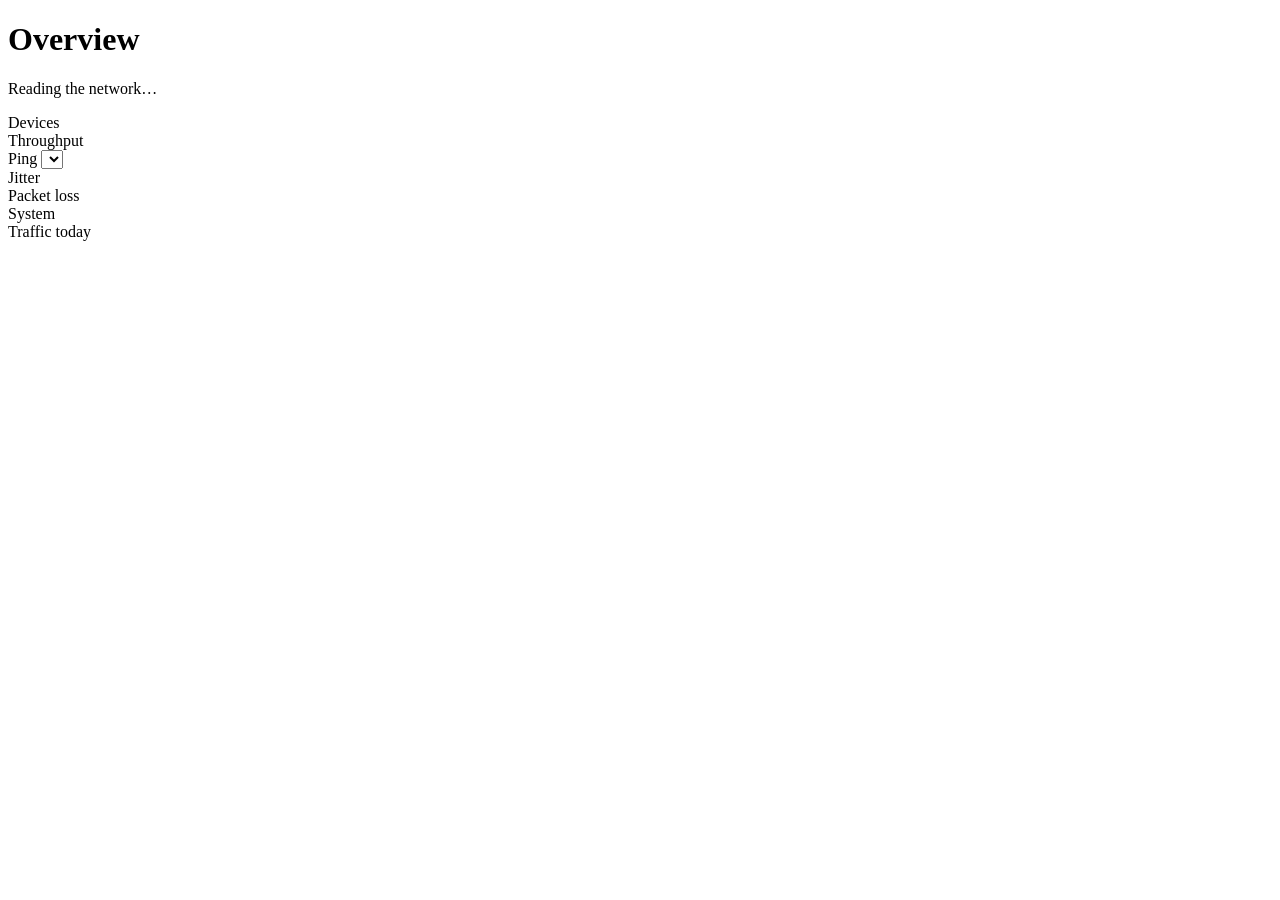
==== www/dashboard/index.html @ 52e9d2d8 "Level the two columns on the card, and drop the heading that was paying for it The "Path" heading ex" ====
<!doctype html>
<html lang="en">
<head>
<meta charset="utf-8">
<meta name="viewport" content="width=device-width, initial-scale=1, viewport-fit=cover">
<meta name="color-scheme" content="dark light">
<title>Overview — Beryl 7</title>
<script>(function(){var t=null;try{t=localStorage.getItem('beryl-theme')}catch(e){}if(t!=='light'&&t!=='dark')t=(window.matchMedia&&matchMedia('(prefers-color-scheme: dark)').matches)?'dark':'light';document.documentElement.setAttribute('data-theme',t)})();</script>
<!-- The GL.iNet mark, on the console's own maroon. SVG for the tab,
     the PNG for Safari and for a home-screen shortcut. -->
<link rel="icon" type="image/svg+xml" href="/favicon.svg">
<link rel="alternate icon" type="image/png" href="/apple-touch-icon.png">
<link rel="apple-touch-icon" href="/apple-touch-icon.png">
<link rel="stylesheet" href="/app.css?v=08410dce">
</head>
<body>
<div class="shell">
  <aside class="spine"></aside>
  <main class="main">
    <div class="topline"></div>

    <header class="head">
      <div>
        <h1 class="head__t">Overview</h1>
        <p class="head__s" id="subtitle">Reading the network…</p>
      </div>
    </header>

    <!-- Device-wide alarms only. Anything scoped to a single panel belongs in
         that panel; this is for conditions that make the rest of the page
         beside the point, which today means "there is no firewall". -->
    <div id="alerts"></div>
    <div id="jobs"></div>

    <!-- THE PATH LEADS ON A PHONE, DEVICES LEAD ON A DESKTOP, and this order
         is what produces both. On a phone the page is one column, so source
         order is reading order and the drawing comes first. On a wide screen
         the dealer pins this block to the RIGHT column (see layoutColumns) and
         Devices, the next block, therefore opens the left one — so the two
         columns start level and the answer to "who is connected" is still the
         first thing under the masthead on the side you read first.
         It carries a heading of its own for that levelling: a column that
         starts with a bare card sits a heading's height higher than the column
         beside it, which is exactly the misalignment this fixes. -->
    <div class="face--open" id="topoBlock">
      <div style="overflow-x:auto;scrollbar-width:none">
        <!-- No top padding: this block is levelled against the first card in
             the other column, and the thing being levelled has to be the tile
             you can see, not an invisible box eight pixels above it. -->
        <div id="topo" style="padding:0 0 var(--s3)"></div>
      </div>
    </div>

    <div class="sect">
      <span class="sect__t">Devices</span>
      <span class="sect__m" id="cliCount"></span>
    </div>
    <div class="face">
      <section class="panel">
        <div class="panel__b panel__b--flush" id="clients">
          <div class="panel__b"><div class="sk" style="width:70%"></div>
            <div class="sk" style="width:52%;margin-top:var(--s3)"></div>
            <div class="sk" style="width:61%;margin-top:var(--s3)"></div></div>
        </div>
      </section>
    </div>

    <!-- Diagnostics: quieter, contained, lower on the page.

         Throughput and System were side by side in a 2:1 grid. They are now one
         under the other, at full width, because the order down this page is the
         order the questions get asked: what is here, how fast is it moving, is
         the box itself healthy, who spent the connection today. A two-column
         row made System a footnote to Throughput when it answers a different
         question entirely — and on a phone the grid collapsed to this order
         anyway, so the wide layout was the odd one out. -->
    <div class="face">
        <section class="panel">
          <div class="panel__h">
            <span class="panel__t">Throughput</span>
            <div class="panel__aside"><span class="dim n" id="tpNow" style="font-size:10.5px"></span></div>
          </div>
          <div class="panel__b">
            <div id="ribbon"></div>
            <div class="cap"><span id="ribL"></span><span></span><span id="ribR"></span></div>

            <!-- Ping, loss and jitter are three readings of ONE measurement:
                 pingmon's 1-second probe, five minutes of which the router
                 keeps whether or not anything is watching. That is the point —
                 alt-tab out of a match, open this, and the bad minute is still
                 on screen. A browser-side ring could never do it, because the
                 console does not poll a hidden tab. -->
            <!-- The selector belongs to the Ping row and not to the panel
                 header, because Throughput does not depend on it at all — that
                 is WAN byte counters, every packet through the router. These
                 three strips are the only things aimed at a host, and the page
                 should say which host rather than presenting one path as a
                 fact about "your connection". -->
            <div class="rowsep"></div>
            <div class="metricrow">
              <span class="inline">
                <span class="ro__k">Ping</span>
                <!-- Options are built at load: the three built-ins, then the
                     saved addresses A-Z, then "Custom…" last, which is a way
                     out to Settings rather than a choice. -->
                <select id="probeSel" class="select select--inline" aria-label="What to probe"></select>
                <span class="ro__m" id="probeAddr"></span>
              </span>
              <span class="n" id="pingNow"></span>
            </div>
            <!-- "Custom…" is the one-off: type an address, look at it, move on.
                 "Add Custom IP" is for one worth keeping, and goes to Settings.
                 Two different intents, so two entries rather than one that
                 tries to be both. -->
            <div class="inline probecustom" id="probeCustom" hidden>
              <input id="probeIp" class="input input--inline" type="text" inputmode="decimal"
                     maxlength="15" spellcheck="false" autocomplete="off" placeholder="203.0.113.7">
              <button id="probeGo" class="btn btn--sm" type="button">Use</button>
            </div>
            <div class="ro__m probenote" id="probeNote" hidden></div>
            <div id="spark"></div>
            <div class="cap"><span id="spkL"></span><span id="spkM"></span><span id="spkR"></span></div>

            <!-- Jitter before loss: on a link that is mostly fine, jitter is
                 what moves first and what you feel first, and loss is the
                 rarer, louder event. Reading down the panel is then roughly
                 "how fast, how far, how steady, how reliable". -->
            <div class="rowsep"></div>
            <div class="metricrow"><span class="ro__k">Jitter</span><span id="jitState"></span></div>
            <div id="jitChart"></div>
            <div class="cap"><span id="jitL"></span><span id="jitM"></span><span id="jitR"></span></div>

            <div class="rowsep"></div>
            <div class="metricrow"><span class="ro__k">Packet loss</span><span id="lossState"></span></div>
            <div id="lossChart"></div>
            <div class="cap"><span id="lossL"></span><span id="lossM"></span><span id="lossR"></span></div>
          </div>
        </section>
    </div>

    <div class="face">
        <section class="panel">
          <div class="panel__h"><span class="panel__t">System</span>
            <div class="panel__aside" id="sysChip"></div></div>
          <div class="panel__b" id="sys"></div>
        </section>
    </div>

    <!-- Maintenance actions moved to Settings (2026-08-09): configuration
         lives there, observation lives here. Traffic today stays — it is a
         reading, and it earns the open slot Maintenance vacated. -->
    <div class="face">
      <section class="panel">
        <div class="panel__h">
          <span class="panel__t" id="trafTitle">Traffic today</span>
          <div class="panel__aside"><span class="row__cap" id="trafTotal"></span></div>
        </div>
        <div class="panel__b" id="traffic"></div>
      </section>
    </div>
  </main>
</div>
<nav class="mobilebar" aria-label="Sections"></nav>

<script src="/os.js?v=7d209e97"></script>
<script>
(function () {
'use strict';
var API = '/cgi-bin/dashboard-api';
var el = OS.el, $ = OS.$, clear = OS.clear, setTxt = OS.setTxt;
var LANNET = OS.LANNET;

OS.buildShell('/dashboard/');

var MQM = matchMedia('(max-width: 640px)');
if (MQM.addEventListener) MQM.addEventListener('change', function () { if (last) render(last); });
var expanded = {};      /* mac -> true, survives the poll re-render */
var radioOpen = {};     /* group key -> true, same idea for radio headings */
var advOpen  = {};      /* mac|band -> true, per-link radio fold     */
var last = null;

/* ------------------------------------------------------------ derivation --
   One pass over the payload builds the device model the whole page reads
   from. Doing this once per poll (instead of per widget) keeps the render
   cheap on a phone. */
function model(d) {
    var byMac = {}, macfilterBySec = {}, aps = d.aps || [];

    function ensure(mac) {
        mac = String(mac).toUpperCase();
        if (!byMac[mac]) {
            var cm = (d.classmap || {})[mac] || {};
            var h  = (d.hosts || {})[mac] || {};
            var L  = (d.leases || {})[mac] || null;
            byMac[mac] = {
                mac: mac,
                cls: cm.class || 'default',
                zone: cm.zone || '',
                name: cm.name || (L && L.name && L.name !== '*' ? L.name : null) ||
                      (h.name ? String(h.name).replace(/\.lan$/, '') : null) || mac,
                named: !!(cm.name),
                ip: cm.ip || (L && L.ip) || (h.ipaddrs && h.ipaddrs[0]) || '',
                ip6: (h.ip6addrs || []).slice(0, 2),
                host: h.name ? String(h.name).replace(/\.lan$/, '') : '',
                links: [], medium: 'idle', vpn: (d.vpn || {})[mac] || null,
                x: (d.sta || {})[mac] || {},
                neigh: (d.neigh || {})[mac] || '',
                blocked: []
            };
        }
        return byMac[mac];
    }

    aps.forEach(function (ap) {
        macfilterBySec[ap.section] = ap;
        var res = (ap.assoc && ap.assoc.results) || [];
        res.forEach(function (st) {
            var dv = ensure(st.mac);
            dv.links.push({
                band: ap.band === '5g' ? '5' : '2.4',
                ssid: (ap.info && ap.info.ssid) || '',
                section: ap.section,
                net: ap.network,
                chan: (ap.info && ap.info.channel) || 0,
                st: st
            });
        });
        /* a deny-list section with this MAC on it == blocked here */
        if (ap.macfilter === 'deny') {
            (ap.maclist || []).forEach(function (m) {
                var dv = ensure(m);
                dv.blocked.push({ section: ap.section, band: ap.band,
                                  ssid: (ap.info && ap.info.ssid) || ap.section });
            });
        }
    });
    (d.wired || []).forEach(function (w) {
        var dv = ensure(w.mac);
        if (!dv.ip && w.ip) dv.ip = w.ip;
        dv.wiredLink = w.link;
        dv.port = w.port || '';
        dv.portSpeed = +w.speed || 0;
        dv.portDuplex = w.duplex || '';
    });

    /* WIREGUARD HAS NO MAC. nlbwmon files every flow from a tunnel peer under
       00:00:00:00:00:00, and the traffic join below is by MAC, so the row was
       matched to nothing and dropped - gigabytes of ordinary broadband use
       counted by the router and shown on no screen at all.

       One synthetic entry carries it, and it is deliberately left with no links
       and no wired port. That files it under 'idle', and 'idle' is the one
       group renderClients counts but never draws - so this appears in Traffic
       today, where the question is who spent the connection, and nowhere in the
       device list, where the question is what is on the network. A tunnel total
       is an answer to the first and not the second.

       An earlier attempt forced medium to 'wg' and gave it a heading of its
       own, which is exactly what put it in the list. Doing nothing is the fix. */
    var WGMAC = '00:00:00:00:00:00';
    if (d.nlbw && d.nlbw.columns && d.nlbw.data) {
        var wgi = d.nlbw.columns.indexOf('mac');
        if (d.nlbw.data.some(function (r) {
                return String(r[wgi] || '').toUpperCase() === WGMAC;
            })) {
            var wgv = ensure(WGMAC);
            wgv.name = 'WireGuard';
            wgv.named = true;
        }
    }

    var out = [];
    Object.keys(byMac).forEach(function (m) {
        var dv = byMac[m];
        if (dv.links.length) {
            /* strongest link decides the medium the device is filed under */
            dv.links.sort(function (a, b) { return (b.st.signal || -99) - (a.st.signal || -99); });
            dv.medium = dv.links[0].band === '5' ? '5' : '2.4';
            dv.signal = dv.links[0].st.signal;
            dv.idleMs = Math.min.apply(null, dv.links.map(function (l) { return +l.st.inactive || 0; }));
        } else if (dv.wiredLink === 'wired') {
            dv.medium = 'eth';
        } else if (dv.blocked.length && !dv.wiredLink) {
            dv.medium = 'blocked';
        } else {
            dv.medium = 'idle';
        }
        out.push(dv);
    });

    /* traffic + connection counts, keyed differently by each source */
    var nl = d.nlbw;
    if (nl && nl.columns && nl.data) {
        var ci = {}; nl.columns.forEach(function (c, i) { ci[c] = i; });
        nl.data.forEach(function (r) {
            var mac = String(r[ci.mac] || '').toUpperCase();
            if (byMac[mac]) byMac[mac].traffic = {
                dn: +r[ci.rx_bytes] || 0, up: +r[ci.tx_bytes] || 0, conns: +r[ci.conns] || 0
            };
        });
    }
    out.forEach(function (dv) {
        dv.gen = dv.links.length
            ? Math.max.apply(null, dv.links.map(function (l) { return OS.genOf(l.st); }))
            : 0;
    });
    /* Which heading a device files under. Deliberately separate from .medium,
       which still says how it is attached (5 / 2.4 / eth) and drives the
       signal, band and generation columns — an IoT plug is still a 2.4 GHz
       Wi-Fi 4 client and should render as one.
       The split is by NETWORK, not by band: smart-home devices sit on their own
       network in their own firewall zone, while a watch may be on the main LAN
       and merely happen to use 2.4 GHz. Filing them together hid a real
       boundary.
       blocked/idle win, since "not connected" outranks where it would sit. */
    out.forEach(function (dv) {
        /* WHERE THE DEVICE ACTUALLY IS beats where the class map says it is.
           `zone` used to come from the class map alone, which is a manual
           annotation: a guest device nobody had annotated read as zoneless and
           filed under its BAND, mixed in with the main network - the exact
           boundary this grouping exists to show. The AP a client is associated
           with is a live fact and settles it. The class map still answers for
           devices with no association at all, which is the only case left where
           nothing else can. */
        if (dv.links.length && dv.links[0].net) {
            dv.zone = (dv.links[0].net === LANNET) ? '' : dv.links[0].net;
        }
    });
    out.forEach(function (dv) {
        /* The group IS the zone name for anything off the primary network.
           It used to be the literal 'iot' for every such device, which was
           right while IoT was the only other network and wrong the moment a
           guest network existed: guests and smart plugs would have been piled
           under one heading called "IoT", hiding the boundary this split was
           added to show in the first place. */
        dv.group = (dv.medium === 'idle' || dv.medium === 'blocked') ? dv.medium
                 : (dv.zone && dv.zone !== LANNET) ? dv.zone
                 : dv.medium;
    });
    /* How many hosts sit behind each wired bridge port. One means the port's
       negotiated speed IS that host's link. More than one means a switch is in
       between, and the figure is the trunk — reported as such rather than
       presented as the device's own. */
    var portN = {};
    out.forEach(function (dv) { if (dv.port) portN[dv.port] = (portN[dv.port] || 0) + 1; });
    out.forEach(function (dv) { if (dv.port) dv.portPeers = portN[dv.port]; });

    /* within a band: newest Wi-Fi generation first, then name A-Z */
    /* Ethernet and the two LAN bands first, then every other network in name
       order, then the two states that mean "not here". An unknown group scores
       3 so a new network lands in the zone band rather than at either end. */
    /* Ethernet and the two LAN bands first, then the other networks in the
       order OS.netRank fixes - guest before IoT - then the two states that mean
       "not here". A group not in this map is a network, and scores 3 so it lands
       in that band; OS.netCmp then orders the band. */
    var order = { eth: 0, '5': 1, '2.4': 2, blocked: 4, idle: 5 };
    function rank(g) { return order[g] === undefined ? 3 : order[g]; }
    out.sort(function (a, b) {
        if (rank(a.group) !== rank(b.group)) return rank(a.group) - rank(b.group);
        if (rank(a.group) === 3 && a.group !== b.group) return OS.netCmp(a.group, b.group);
        if (a.gen !== b.gen) return b.gen - a.gen;
        return a.name.localeCompare(b.name);
    });
    return { devices: out, aps: aps };
}

/* ------------------------------------------------------------- topology -- */
var UPNAME = { wan: 'Ethernet', wwan: 'Wi-Fi', tethering: 'USB', none: 'None' };

function renderTopo(d, M) {
    var box = $('#topo'); clear(box);
    var up = (d.uplink && d.uplink.active) || 'none';
    var online = up !== 'none';
    /* Decided by dashboard-api from the WAN route and a FIXED reachability
       probe, never from the selectable target — aiming the probe at a game
       server that drops ICMP must not black out the hero panel. */
    var reachable = d.probe ? d.probe.online !== false : true;
    var rx = (d.wan && d.wan.rx_rate) || 0, tx = (d.wan && d.wan.tx_rate) || 0;
    var flowing = online && (rx + tx) > 2048;
    var vpnCount = Object.keys(d.vpn || {}).length;
    var staleVpn = (d.vpn_stale || []).length;
    var clients = M.devices.filter(function (v) { return v.medium !== 'idle' && v.medium !== 'blocked'; }).length;

    /* The lane rows are gone from the drawing, and with them the per-netdev
       throughput deltas that decided whether a lane was carrying traffic:
       nothing else read them. dashboard-api still reports `lanebytes`; it is
       three counters and removing it from the payload is a change for another
       day, when the endpoint is being touched for its own reasons. */

    var vpnLabel = '';
    if (vpnCount) {
        var names = {}; Object.keys(d.vpn).forEach(function (k) { names[d.vpn[k]] = 1; });
        var tn = Object.keys(names).join(', ');
        vpnLabel = vpnCount + (vpnCount === 1 ? ' device via ' : ' devices via ') + tn;
    }

    box.appendChild(OS.topology({
        online: online && reachable,
        flowing: flowing,
        /* Only when it is bad news, and only when it is bad news about the
           LINK. A chosen target that never answers is silent, not unreachable,
           so it must not put "not responding" on the hero panel — that is what
           the note under the selector is for. */
        latency: reachable ? '' : 'not responding',
        uplink: UPNAME[up] || up,
        uplinkSub: (d.wan && d.wan.ip) || 'no address',
        vpn: vpnCount > 0,
        vpnUp: vpnCount > 0 && !staleVpn,
        vpnLabel: vpnLabel
    }, MQM.matches));

    /* Rail mirrors the same truth. Internet and Router are no longer rows.
       For Wi-Fi in / USB in this page only knows whether they CARRY the route —
       it cannot see "plugged in but on standby" — so when they are not carrying
       it passes null and the row keeps its descriptor instead of asserting a
       state this payload cannot support. */
    OS.stage('source', UPNAME[up] || up, online ? 'live' : 'fault');
    OS.stage('routing', OS.routingLabel(d.tunnels_up || 0, d.tunnels_total || 0, vpnCount),
             staleVpn ? 'fault' : vpnCount ? 'live' : '');
    OS.stage('clients', clients + (clients === 1 ? ' device' : ' devices'), 'live');
    OS.stage('repeater', up === 'wwan' ? 'Carrying the uplink' : null,
             up === 'wwan' ? 'live' : '');
    OS.stage('tether', up === 'tethering' ? 'Carrying the uplink' : null,
             up === 'tethering' ? 'live' : '');
    OS.flagTab('/vpn/', !!staleVpn);

    /* "routed through a tunnel" is a claim about where traffic actually goes, so
       it must not be made for a device whose tunnel is not carrying it. Saying it
       anyway is worse than saying nothing: it is the sentence someone reads to
       reassure themselves before using an untrusted network. */
    setTxt($('#subtitle'), online
        ? 'Online via the ' + (UPNAME[up] || up) + ' uplink. ' + clients +
          ' device' + (clients === 1 ? '' : 's') + ' connected' +
          (vpnCount
            ? ', ' + vpnCount + ' routed through a tunnel' +
              (staleVpn ? ' — ' + staleVpn + ' not actually reaching it.' : '.')
            : '.')
        : 'No route to the internet. Check the Wi-Fi or USB uplink.');
}

/* -------------------------------------------------------------- readouts - */
/* ------------------------------------------------------------ throughput --
   The ribbon is the only thing on this page that changes second to second, so
   it gets its own counters-only endpoint at 1s while the 5s poll keeps owning
   everything else. Measured on this router: 8.5ms of CPU per rate-api call
   against dashboard-api's 435ms, i.e. ~0.2% of the four cores instead of 7.5%.
   The delta is computed HERE, from the router's monotonic uptime, so there is
   no whole-second rounding and two open tabs cannot corrupt each other. */
var RATE_API = '/cgi-bin/rate-api';
var FAST_MS = 1000;          /* sample period while the session is active */
var IDLE_MS = 5000;          /* ... and after that, still sampling, slower */
var FAST_WINDOW = 300000;    /* 5 minutes, renewed by any interaction     */
var RING_MAX = 300;          /* 5 min at 1s, and the ribbon is 300px wide */
var ring = { t: [], dn: [], up: [] };
var rPrev = null, fastTimer = null, fastBusy = false, activeUntil = 0;
/* Explicit "the 1s sampler is running" flag. It cannot be inferred from
   fastTimer/fastBusy: pushSample runs from inside the fetch callback, at the
   one moment when fastBusy is already false and fastTimer is not yet
   rescheduled — so both read false while sampling is very much alive. */
var fastOn = false;
/* pingmon's 5-minute ring, on a fixed 1s pitch: v[i] is the second at
   t - (n-1-i). Positive is a round-trip, -1 was probed and got no reply, -2 is
   a second before the prober was running. Unlike the throughput ring above,
   this one is NOT built here — it arrives already five minutes long, which is
   the whole reason it lives on the router, and it arrives on the 1s poll, so
   the charts advance a second at a time rather than in five-second jumps. */
var pingRing = { t: 0, n: 0, v: [] };

function pushSample(dn, up) {
    ring.dn.push(dn); ring.up.push(up); ring.t.push(Date.now());
    if (ring.dn.length > RING_MAX) {
        ring.dn.shift(); ring.up.shift(); ring.t.shift();
    }
    drawRibbon();
}

var cardPeak = 0;   /* the window's real peak, in bytes/s, for the shared unit */
/* Eased vertical scales for the two charts.
   Both used to re-derive their scale from whatever happened to be in the ring,
   so a spike ageing out re-scaled the entire trace in a single frame — read as
   the whole graph "twitching" once a second. These follow the target instead.
   Rising is near-immediate so a real burst is never clipped or under-drawn;
   falling is slow, because that is the case that produced the jump.
   A null resets, so switching between the 1s and 5s sources does not drag one
   window's scale into the other's. */
var scaleY = { peak: null, lo: null, hi: null, lossHi: null, jitHi: null };
function ease(cur, target, upRate, downRate) {
    if (cur == null || !isFinite(cur)) return target;
    var k = target > cur ? upRate : downRate;
    var next = cur + (target - cur) * k;
    return Math.abs(target - next) < Math.abs(target) * 0.001 ? target : next;
}

function drawRibbon() {
    var rb = $('#ribbon'); clear(rb);
    var n = ring.dn.length;
    if (n > 1) {
        /* the target scale, derived here rather than by building the chart
           twice — this runs once a second */
        var rawPeak = 1;
        for (var q = 0; q < n; q++) {
            if (ring.dn[q] > rawPeak) rawPeak = ring.dn[q];
            if (ring.up[q] > rawPeak) rawPeak = ring.up[q];
        }
        scaleY.peak = ease(scaleY.peak, rawPeak, 0.9, 0.12);
        var g = OS.ribbon(ring.dn, ring.up, 84, scaleY.peak);
        rb.appendChild(g);
        /* the LABEL reports the real peak in the window, never the eased
           drawing scale — the caption is a reading, only the geometry is
           smoothed */
        cardPeak = rawPeak;
        /* the left edge is the OLDEST sample, so label the span the chart
           actually covers — which also makes the 1s/5s switch self-evident */
        setTxt($('#ribL'), 'last ' + OS.dur((ring.t[n - 1] - ring.t[0]) / 1000));
        /* the figure itself is written below, once the shared unit is known */
    } else {
        var ph = el('div'); ph.style.cssText = 'height:84px;display:grid;place-items:center';
        ph.appendChild(el('div', 'dim', 'collecting…'));
        ph.firstChild.style.fontSize = '11px';
        rb.appendChild(ph);
        cardPeak = 0;
        setTxt($('#ribL'), ''); setTxt($('#ribR'), '');
    }
    /* ONE UNIT FOR THE WHOLE CARD. Down, up and peak each used to pick their own
       scale, so the card could read "741 kb/s" next to "peak 2.0 Mb/s" and quietly
       invite you to compare two different rulers. The largest of the three chooses
       the unit; the other two are then stated in it. */
    var dnB = n ? ring.dn[n - 1] : 0, upB = n ? ring.up[n - 1] : 0;
    var unit = OS.brate(Math.max(dnB, upB, cardPeak))[1];
    var tn = $('#tpNow');
    if (tn) {
        clear(tn);
        var dnS = el('span', 'tp-dn', '↓ ' + inUnit(dnB, unit));
        var upS = el('span', 'tp-up', '↑ ' + inUnit(upB, unit));
        upS.style.marginLeft = '12px';
        tn.appendChild(dnS); tn.appendChild(upS);
    }
    if (cardPeak) setTxt($('#ribR'), 'peak ' + inUnit(cardPeak, unit));
}
/* express a byte/s figure in a unit chosen elsewhere, so a card can hold one ruler */
function inUnit(Bps, unit) {
    var bits = (+Bps || 0) * 8;
    var div = unit === 'Gb/s' ? 1e9 : unit === 'Mb/s' ? 1e6 : unit === 'kb/s' ? 1e3 : 1;
    var v = bits / div;
    return (v >= 100 ? Math.round(v) : v >= 10 ? v.toFixed(1) : v.toFixed(2)) + ' ' + unit;
}

/* ----------------------------------------- ping · packet loss · jitter --
   Three readings of ONE measurement. pingmon probes 1.1.1.1 once a second and
   the router keeps the last five minutes, so all three charts are already five
   minutes long the moment the page opens — which is the point. The old design
   built the latency trace in the browser, and a browser ring is empty exactly
   when it is wanted: the console does not poll a hidden tab, so alt-tabbing out
   of a game and back destroyed the very window worth looking at.

   HONEST LIMITS, because a gamer will draw conclusions from this: these are
   ICMP probes from the ROUTER to 1.1.1.1. They are not the path to a Valorant
   or CS2 server, and some networks deprioritise ICMP, so a clean reading here
   does not prove a clean game. The reverse IS proven — if this shows loss or
   jitter, it is at or beyond the uplink, and nothing on the PC will fix it. */

/* Loss and jitter are properties of a STRETCH of samples, not of one: a single
   second is either lost or it isn't, and jitter needs two replies to exist at
   all. 15s is short enough to place a burst on the timeline and long enough
   that one packet does not spike the whole trace. */
var ROLL = 15;
/* The first few windows are SHORT rather than absent. Refusing to report until
   a full 15 samples existed left the loss and jitter traces starting 5% in,
   visibly narrower than the throughput and ping charts above them on the same
   grid. A partial window is a real measurement of a real stretch — it just
   averages fewer samples — so the only thing worth suppressing is the very
   start, where one or two samples would make the left edge spike between 0 and
   100% on a single lost packet. */
var ROLL_MIN = 5;
function rollSeries(v, fn) {
    var out = [], i;
    for (i = 0; i < v.length; i++) {
        out.push(i < ROLL_MIN - 1 ? null : fn(v, Math.max(0, i - ROLL + 1), i));
    }
    return out;
}
/* Three values are not measurements and must never be counted as loss:
     -1  probed, no reply                     <- this one IS loss
     -2  never probed (prober younger than the window, or stopped)
     -3  the target changed here; the trace breaks rather than spanning it
   Counting -2 would report a freshly booted router as 100% down, and counting
   -3 would invent a lost packet out of every failover. */
function winLoss(v, a, b) {
    var probed = 0, lost = 0, i;
    for (i = a; i <= b; i++) {
        if (v[i] === -2 || v[i] === -3) continue;
        probed++;
        if (v[i] < 0) lost++;
    }
    return probed ? lost * 100 / probed : null;
}
/* Mean absolute change between CONSECUTIVE replies. A loss breaks the chain
   rather than being spanned, so a gap cannot masquerade as one huge swing. */
function winJitter(v, a, b) {
    var prev = -1, s = 0, n = 0, i, x;
    for (i = a; i <= b; i++) {
        x = v[i];
        if (x < 0) { prev = -1; continue; }
        if (prev >= 0) { s += Math.abs(x - prev); n++; }
        prev = x;
    }
    return n ? s / n : null;
}
function mean(a) {
    if (!a.length) return null;
    var s = 0, i;
    for (i = 0; i < a.length; i++) s += a[i];
    return s / a.length;
}
/* One decimal below 10, whole numbers above — at 34% the tenth is noise. */
function fine(p) { return p >= 10 ? Math.round(p) : Math.round(p * 10) / 10; }
/* Loss and jitter are pinned to zero at the bottom rather than floating their
   own baseline: a clean trace drawn halfway up the box reads as "some loss" at
   a glance. But zero exactly ON the floor reads as a divider rule, not as a
   measurement — so the axis gets a little headroom underneath and a flat zero
   sits just above the edge, visibly plotted. */
function floorRange(hi) { return [-hi * 0.08, hi]; }

/* 1% is where a tick-based shooter starts to feel loss. Below that but non-zero
   still earns a word, because the useful signal is "it stopped being zero".
   `any` is a COUNT, not the percentage: 1 lost packet in 3000 rounds to 0.0% and
   must still not read CLEAN. The percentage passed in is the one already rounded
   for display, so the word can never disagree with the number beside it. */
function lossTone(shownPct, any) {
    if (!any) return ['CLEAN', 'ok'];
    if (shownPct < 1) return ['PATCHY', 'warn'];
    return ['LOSSY', 'bad'];
}
/* Jitter is what causes the rubber-banding you feel before you ever see a loss
   figure. Under ~5ms is invisible; past ~15ms a 64-tick server is reordering
   your inputs. */
function jitTone(ms) {
    if (ms <= 5)  return ['STEADY',  'ok'];
    if (ms <= 15) return ['UNEVEN',  'warn'];
    return ['ERRATIC', 'bad'];
}

function drawPing() {
    var sp = $('#spark'); if (!sp) return;
    var v = pingRing.v;
    var ok = [], i;
    for (i = 0; i < v.length; i++) if (v[i] > 0) ok.push(v[i]);

    clear(sp);
    /* Eased on both ends. Latency sits in a narrow band, so an outlier arriving
       or leaving used to re-scale the whole trace and make a flat line lurch. */
    if (ok.length > 1) {
        var lo = Math.min.apply(null, ok), hi = Math.max.apply(null, ok);
        if (hi - lo < 4) { var c = (hi + lo) / 2; lo = c - 2; hi = c + 2; }
        scaleY.lo = ease(scaleY.lo, lo, 0.35, 0.35);
        scaleY.hi = ease(scaleY.hi, hi, 0.9, 0.12);
    } else {
        scaleY.lo = scaleY.hi = null;
    }
    sp.appendChild(OS.spark(v, 46,
        (scaleY.lo != null && scaleY.hi != null) ? [scaleY.lo, scaleY.hi] : null));
    sp.title = 'round-trip to 1.1.1.1, once a second';

    setTxt($('#spkL'), ok.length ? 'last ' + OS.dur(v.length) : 'collecting…');
    setTxt($('#spkM'), '');
    setTxt($('#spkR'), ok.length ? 'avg ' + fine(mean(ok)) + ' ms' : '');
    setTxt($('#pingNow'), ok.length ? fine(ok[ok.length - 1]) + ' ms' : '—');
}

function drawLoss() {
    var st = $('#lossState'), box = $('#lossChart'); if (!st || !box) return;
    var v = pingRing.v;
    var probed = 0, lost = 0, i;
    for (i = 0; i < v.length; i++) {
        if (v[i] === -2 || v[i] === -3) continue;
        probed++;
        if (v[i] < 0) lost++;
    }
    var pct = probed ? lost * 100 / probed : null;

    clear(st);
    if (pct == null) {
        st.appendChild(OS.stateWord('NO DATA', 'idle'));
    } else {
        var w = lossTone(fine(pct), lost);
        st.appendChild(OS.stateWord(w[0], w[1]));
    }

    var series = rollSeries(v, winLoss);
    var peak = 0;
    for (i = 0; i < series.length; i++) if (series[i] > peak) peak = series[i];
    /* Pinned to zero at the bottom, unlike the ping chart: a loss trace that
       floats its own baseline would draw a perfectly clean line halfway up the
       box, which reads as "some loss" at a glance. */
    scaleY.lossHi = ease(scaleY.lossHi, Math.max(peak, 5), 0.9, 0.06);
    clear(box);
    box.appendChild(OS.spark(series, 34, floorRange(scaleY.lossHi)));
    box.title = 'share of the last ' + ROLL + ' probes that got no reply';

    /* "now" is the rightmost point of the chart above, not a separate figure —
       the same trailing window, so the number and the end of the trace can
       never disagree. */
    var nowPct = winLoss(v, Math.max(0, v.length - ROLL), v.length - 1);
    setTxt($('#lossL'), probed ? lost + ' of ' + probed + ' probes' : '');
    setTxt($('#lossM'), nowPct == null ? '' : 'now ' + fine(nowPct) + '%');
    setTxt($('#lossR'), probed ? fine(pct) + '% over 5 min' : '');
}

function drawJitter() {
    var st = $('#jitState'), box = $('#jitChart'); if (!st || !box) return;
    var v = pingRing.v;
    var now = winJitter(v, 0, v.length - 1);

    clear(st);
    if (now == null) {
        st.appendChild(OS.stateWord('NO DATA', 'idle'));
    } else {
        var w = jitTone(now);
        st.appendChild(OS.stateWord(w[0], w[1]));
    }

    var series = rollSeries(v, winJitter);
    var peak = 0, i;
    for (i = 0; i < series.length; i++) if (series[i] > peak) peak = series[i];
    scaleY.jitHi = ease(scaleY.jitHi, Math.max(peak, 2), 0.9, 0.06);
    clear(box);
    box.appendChild(OS.spark(series, 34, floorRange(scaleY.jitHi)));
    box.title = 'mean change between consecutive replies, over ' + ROLL + ' probes';

    /* Same trailing window as the right-hand end of the trace, so the live
       figure and the chart cannot tell different stories. The 5-minute mean
       moves to the middle: it is the context, not the reading. */
    var nowJit = winJitter(v, Math.max(0, v.length - ROLL), v.length - 1);
    setTxt($('#jitL'), now != null ? 'avg ' + fine(now) + ' ms' : '');
    setTxt($('#jitM'), nowJit == null ? '' : 'now ' + fine(nowJit) + ' ms');
    setTxt($('#jitR'), peak ? 'peak ' + fine(peak) + ' ms' : '');
}

/* ------------------------------------------------------- the probe target --
   The router owns this, not the browser: one prober serves every client, so
   changing it here changes it for the phone in your pocket too. That is the
   correct behaviour — they are all reading the same ring — but it makes this a
   router setting rather than a view filter, which is why it POSTs.

   The dropdown shows what is LIVE, not what was last requested. Cloudflare and
   Google are a symmetric pair: whichever is answering is the one you are on,
   and an automatic switch moves the dropdown with it and says why. Anything
   else would leave the control disagreeing with the chart under it. */
var PROBE_API = '/cgi-bin/probe-api';
var probeBusy = false;
var savedTargets = [];
/* Its own flag rather than a function of the select's value: "Custom is
   selected" and "you are typing an address" are different states, and after a
   successful submit the first is still true while the second is not. */
var customOpen = false;
function showCustom(on) { customOpen = on; $('#probeCustom').hidden = !on; }

/* Built once at load, because the saved list only changes on the Settings page
   and getting here means a full page load anyway.
   Order: the three built-ins in their own meaningful order — the default
   first, and the failover pair kept together — then the saved addresses A-Z,
   then "Custom…" last. That final entry is not a choice, it is the way to
   Settings, which is why it sits below everything selectable. */
function buildProbeOptions() {
    var sel = $('#probeSel'); if (!sel) return;
    var keep = sel.value;
    clear(sel);
    function opt(v, t) { var o = el('option', null, t); o.value = v; sel.appendChild(o); return o; }
    opt('cf', 'Cloudflare');
    opt('google', 'Google');
    opt('gw', 'Gateway');
    savedTargets.slice().sort(function (a, b) { return a.name.localeCompare(b.name); })
        .forEach(function (t) { opt('ip:' + t.ip, t.name); });
    opt('custom', 'Custom…');
    opt('manage', 'Add Custom IP');
    if (keep) sel.value = keep;
}

function loadProbeTargets() {
    fetch(PROBE_API + '?action=list', { cache: 'no-store' })
        .then(function (r) { return r.json(); })
        .then(function (j) { if (j && j.ok) { savedTargets = j.targets || []; buildProbeOptions(); paintProbe(); } })
        .catch(function () { /* the built-ins still work */ });
}

function paintProbe() {
    var sel = $('#probeSel'); if (!sel) return;
    /* What the router is live on, expressed as an option value. */
    var want = pingRing.sel === 'custom' ? 'ip:' + pingRing.target : pingRing.sel;
    /* A live address that is not in the saved list — it was removed while it
       was being probed. Removing a shortcut deliberately does not change what
       is being measured, so the control has to be able to say "this one",
       and a transient entry is more honest than snapping to something else. */
    if (pingRing.sel === 'custom' && pingRing.target &&
        !sel.querySelector('option[value="' + want + '"]')) {
        var o = el('option', null, pingRing.target + '  (not saved)');
        o.value = want;
        /* above "Custom…" and "Add Custom IP", which are actions and belong
           under everything that is actually a target */
        sel.insertBefore(o, sel.querySelector('option[value="custom"]'));
    }
    /* never yank the control out from under someone who has it open, and never
       while the address field is up waiting for one to be typed */
    if (!probeBusy && !customOpen && document.activeElement !== sel &&
        want && sel.value !== want) {
        sel.value = want;
    }
    setTxt($('#probeAddr'), pingRing.target || '');
    $('#probeCustom').hidden = !customOpen;

    /* A target that has never answered is a fact about the TARGET — most game
       servers drop ICMP outright — and saying so is very different from
       claiming the connection is broken. */
    var msg = pingRing.note ||
              (pingRing.state === 'silent' ? 'this address does not answer pings' : '');
    var note = $('#probeNote');
    setTxt(note, msg);
    note.hidden = !msg;
}

function setProbe(sel, ip) {
    probeBusy = true;
    /* action named EXPLICITLY. This body used to carry no action at all and
       leaned on probe-api treating an absent action as set - the write action.
       The 2026-09-01 review removed that inverted default believing nothing
       depended on it; this call did, and the dropdown answered every change
       with "unknown action" until the action was spelled out here. */
    var body = 'action=set&sel=' + encodeURIComponent(sel) + (ip ? '&ip=' + encodeURIComponent(ip) : '');
    fetch(PROBE_API, {
        method: 'POST', cache: 'no-store',
        headers: { 'Content-Type': 'application/x-www-form-urlencoded' },
        body: body
    })
        .then(function (r) { return r.json(); })
        .then(function (j) {
            probeBusy = false;
            if (!j || !j.ok) {
                OS.toast((j && j.error) || 'could not change the probe target', 'bad');
                paintProbe();
                return;
            }
            showCustom(false);
            /* Said out loud because it is not obvious: the five minutes on
               screen measured a different path and cannot be carried over. */
            OS.toast('Now probing ' + (ip || (sel === 'gw' ? 'the gateway' : sel)) +
                     ' — the five-minute history starts again', 'ok');
        })
        .catch(function () {
            probeBusy = false;
            OS.toast('could not reach the router', 'bad');
        });
}

function drawProbe() { drawPing(); drawLoss(); drawJitter(); paintProbe(); }

function fastTick() {
    fastTimer = null;
    if (document.visibilityState !== 'visible') { fastStop(); return; }
    /* Going idle slows this down, it does NOT stop it. The probe charts are
       drawn from this endpoint, and the whole point of them is being able to
       leave the page open during a match and look over at it — which is exactly
       the situation with no clicks in it for five minutes. At 20ms a call the
       idle rate costs 0.4% of one core. */
    fastOn = true;
    if (fastBusy) { fastTimer = setTimeout(fastTick, tickMs()); return; }
    fastBusy = true;
    var ctl = ('AbortController' in window) ? new AbortController() : null;
    var killer = setTimeout(function () { if (ctl) ctl.abort(); }, 4000);
    fetch(RATE_API, { cache: 'no-store', signal: ctl ? ctl.signal : undefined })
        .then(function (r) { return r.json(); })
        .then(function (j) {
            clearTimeout(killer); fastBusy = false;
            if (j && j.ok) {
                /* discard the delta across a reboot (uptime resets), an uplink
                   change (different counters) or a counter wrap */
                if (rPrev && rPrev.dev === j.dev && j.up > rPrev.up &&
                    j.rx >= rPrev.rx && j.tx >= rPrev.tx) {
                    var s = j.up - rPrev.up;
                    pushSample((j.rx - rPrev.rx) / s, (j.tx - rPrev.tx) / s);
                }
                rPrev = j;
                /* The probe ring, once a second — the charts advance a sample
                   at a time rather than jumping five. rate-api reads it off
                   pingmon rather than probing, so every open tab is drawing the
                   identical samples instead of its own. */
                if (j.ring && j.ring.v) { pingRing = j.ring; drawProbe(); }
                setTxt($('#pingNow'), j.ping == null ? 'no reply' : fine(j.ping) + ' ms');
                if (lastSys && j.load != null) {
                    lastSys.load = j.load;
                    lastSys.temp = j.temp;
                    lastSys.fan_rpm = j.fan;
                    lastSys.mem_total = j.memt;
                    lastSys.mem_avail = j.mema;
                    lastSys.uptime = j.up;
                    paintSys(lastSys);
                }
            }
            fastTimer = setTimeout(fastTick, tickMs());
        })
        .catch(function () {
            clearTimeout(killer); fastBusy = false;
            /* the 5s poll owns link state and reports its own errors; a missed
               sample here is worth a longer gap, not a toast */
            rPrev = null;
            fastTimer = setTimeout(fastTick, tickMs() * 3);
        });
}
function tickMs() { return Date.now() < activeUntil ? FAST_MS : IDLE_MS; }
function fastStart() {
    activeUntil = Date.now() + FAST_WINDOW;
    if (!fastTimer && !fastBusy && document.visibilityState === 'visible') {
        fastOn = true;
        scaleY.peak = null;
        fastTimer = setTimeout(fastTick, 0);
    }
}
function fastStop() {
    /* Only ever on a hidden tab now. The throughput ring is this session's and
       its scale resets; the probe ring is the router's five minutes and is
       left alone, which is why it is all still there on the way back. */
    clearTimeout(fastTimer); fastTimer = null; rPrev = null; fastOn = false;
    scaleY.peak = null;
}

/* System is fed by whichever source is currently fresher: the 1s sampler while
   the session is live, the 5s poll otherwise. rate-api reports these in the
   same units as dashboard-api so they merge without conversion. */
var lastSys = null;
function renderSys(d) {
    lastSys = d.sys || {};
    paintSys(lastSys);
}
function paintSys(sys) {
    var box = $('#sys'); if (!box) return;
    sys = sys || {};
    var load = parseFloat(sys.load) || 0;
    var cores = 4;
    var memUsed = (sys.mem_total || 0) - (sys.mem_avail || 0);
    var memPct = sys.mem_total ? memUsed / sys.mem_total : 0;
    var t = sys.temp ? sys.temp / 1000 : 0;

    /* Built once, then updated in place. .meter i already carries a background
       transition, but tearing the panel down and rebuilding it every second
       meant every segment was a brand-new element starting at its final value,
       so the transition never had an old state to run from and the bars
       stepped. Reusing the nodes is what makes them fade. */
    function bar(label, valTxt, frac, tone, meta) {
        var r = box._bars && box._bars[label];
        if (!r) {
            r = el('div'); r.style.marginBottom = '14px';
            var top = el('div'); top.style.cssText = 'display:flex;justify-content:space-between;align-items:baseline;gap:8px;margin-bottom:6px';
            top.appendChild(el('span', 'ro__k', label));
            r._val = el('span', 'n'); r._val.style.fontSize = '12px';
            top.appendChild(r._val);
            r.appendChild(top);
            r._meter = OS.meter(0, null, true);
            r.appendChild(r._meter);
            r._meta = el('div', 'ro__m'); r._meta.style.marginTop = '5px';
            r.appendChild(r._meta);
            box.appendChild(r);
            (box._bars = box._bars || {})[label] = r;
        }
        setTxt(r._val, valTxt);
        setTxt(r._meta, meta || '');
        r._meta.hidden = !meta;
        OS.meterSet(r._meter, frac, tone);
    }
    /* Reads as a percentage of everything this router has, which is the
       question actually being asked - "how much of it is in use". The verdict
       under the bar is deliberately three words or fewer: it is a status, not
       an explanation, and the other bars here do not narrate either.

       Rounded to whole percent with no decimal on purpose. Load average counts
       work WAITING as well as work running, so it indicates pressure well and
       utilisation only roughly; a decimal place would dress that up as
       precision it does not have. Above 100% is shown as-is rather than
       clamped - "140%" is the honest reading when more work is queued than
       there are cores to run it. */
    var perCore = cores ? load / cores : 0;
    bar('CPU', Math.round(perCore * 100) + '%',
        Math.min(1, perCore),
        perCore >= 1 ? 'bad' : perCore > 0.7 ? 'warn' : 'ok',
        perCore >= 1 ? 'Overloaded'
            : perCore > 0.7 ? 'Working hard'
            : perCore > 0.25 ? 'Comfortable'
            : 'Plenty of headroom');
    bar('Temperature', (t ? t.toFixed(1) : '—') + ' °C', Math.min(1, t / 100),
        t > 85 ? 'bad' : t > 75 ? 'warn' : 'ok',
        sys.fan_rpm ? 'fan at ' + sys.fan_rpm + ' rpm' : 'fan idle');
    bar('Memory', Math.round(memUsed / 1024) + ' / ' + Math.round((sys.mem_total || 0) / 1024) + ' MB',
        memPct, memPct > 0.9 ? 'bad' : memPct > 0.75 ? 'warn' : 'ok',
        Math.round((sys.mem_avail || 0) / 1024) + ' MB available');
    /* Flash, not RAM. Everything uci commits and every installed package lands
       on the overlay, and when it fills, writes start failing in ways that look
       like unrelated bugs. The Memory bar above says nothing about it. */
    var ovlPct = sys.ovl_total ? (sys.ovl_used || 0) / sys.ovl_total : 0;
    if (sys.ovl_total) {
        bar('Storage', Math.round((sys.ovl_used || 0) / 1024) + ' / ' +
                       Math.round(sys.ovl_total / 1024) + ' MB',
            ovlPct, ovlPct > 0.9 ? 'bad' : ovlPct > 0.75 ? 'warn' : 'ok',
            Math.round((sys.ovl_total - (sys.ovl_used || 0)) / 1024) + ' MB available');
    }

    /* Plain label/value rows, built once and then updated in place like the
       bars above — three near-identical copies of this markup had already
       accumulated before there was a fourth. */
    function row(key, label, valTxt, meta) {
        var r = box._rows && box._rows[key];
        if (!r) {
            r = el('div'); r.style.marginTop = '10px';
            var top = el('div');
            top.style.cssText = 'display:flex;justify-content:space-between;align-items:baseline;gap:8px';
            top.appendChild(el('span', 'ro__k', label));
            r._val = el('span', 'n'); r._val.style.fontSize = '12px';
            top.appendChild(r._val);
            r.appendChild(top);
            r._meta = el('div', 'ro__m'); r._meta.style.marginTop = '4px';
            r.appendChild(r._meta);
            box.appendChild(r);
            (box._rows = box._rows || {})[key] = r;
        }
        setTxt(r._val, valTxt);
        setTxt(r._meta, meta || '');
        r._meta.hidden = !meta;
        return r;
    }

    row('up', 'Uptime', OS.dur(sys.uptime || 0));

    /* How long the LINK has been up, which is not how long the router has. The
       gap between the two is the only thing on this page that reports a
       connection having dropped while nobody was watching — so the caption only
       appears when there IS a gap, and says what it means rather than restating
       the number beside it. */
    /* Created even when there is nothing to show, then hidden: an uplink that is
       down at first paint and comes back later would otherwise insert its row
       below the ones built after it. */
    var wu = +sys.wan_uptime, wuOk = isFinite(wu) && wu >= 0;
    var gap = wuOk ? (sys.uptime || 0) - wu : 0;
    row('wan', 'Uplink up', wuOk ? OS.dur(wu) : '—',
        !wuOk ? ''
              : gap > 120 ? 'the router has been up ' + OS.dur(sys.uptime) + ', so the link dropped'
                          : 'no drop since the router booted'
    ).hidden = !wuOk;


    /* After a storm clears, keep one quiet line pointing at what happened —
       the 2026-08-10 loop wrapped the log ring in 42s, so by the time anyone
       looked, this was the only trace left. */
    /* IPv6 reachability. Separate from the latency graph because v4 and v6 fail
       independently: on 2026-08-10 v6 was down for an hour while v4 was perfect
       and nothing on this page said so. -1 = not sampled yet. */
    var v6 = sys.v6_loss;
    if (!box._v6) {
        box._v6 = el('div');
        box._v6.style.cssText = 'display:flex;justify-content:space-between;align-items:baseline;gap:8px;margin-top:var(--s3)';
        box._v6.appendChild(el('span', 'ro__k', 'IPv6'));
        box._v6w = el('span');
        box._v6.appendChild(box._v6w);
        box.appendChild(box._v6);
    }
    box._v6.hidden = !(v6 != null && v6 >= 0);
    if (!box._v6.hidden) {
        clear(box._v6w);
        box._v6w.appendChild(OS.stateWord(v6 >= 100 ? 'UNREACHABLE' : 'REACHABLE', v6 >= 100 ? 'bad' : 'ok'));
    }

    var chipBox = $('#sysChip'); clear(chipBox);
    /* The chip summarises every bar under it, so the two new ones count too — a
       full overlay or an exhausted connection table is a degraded router even
       with a cold CPU and free memory, and those are precisely the failures that
       present as something else entirely. */
    var worst = (t > 85 || memPct > 0.9 || load > cores || v6 >= 100 ||
                 ovlPct > 0.9) ? ['DEGRADED', 'bad']
              : (t > 75 || memPct > 0.75 || load > cores * 0.7 ||
                 ovlPct > 0.75) ? ['WARM', 'warn']
              : ['NOMINAL', 'ok'];
    chipBox.appendChild(OS.stateWord(worst[0], worst[1]));
}

/* --------------------------------------------------------------- clients - */
/* ico: the medium drawn rather than described — a port for the wired group, a
   signal for every radio. The two headings that carried explanatory notes lost
   them: "wired to the LAN port" restated the word Ethernet, and the IoT one
   explained an isolation rule that belongs on the Settings page, not on a
   heading that repeats on every poll. Blocked and Not connected keep theirs,
   because those genuinely say something the label does not. */
/* Ethernet link rates are the handful of values autonegotiation can settle on,
   so they read better as the name people use for them than as a raw megabit
   count — 2.5 Gb/s, not 2500 Mb/s. */
function ethSpeed(mbit) {
    if (mbit >= 1000) {
        var g = mbit / 1000;
        return (g === Math.round(g) ? g : g.toFixed(1)) + ' Gb/s';
    }
    return mbit + ' Mb/s';
}

var MEDIA = {
    eth:     { k: 'Ethernet',  ico: 'eth',  note: '' },
    '5':     { k: '5 GHz',     ico: 'wifi', note: '' },
    '2.4':   { k: '2.4 GHz',   ico: 'wifi', note: '' },
    iot:     { k: 'IoT',       ico: 'wifi', note: '' },
    guest:   { k: 'Guest',     ico: 'wifi', note: '' },
    blocked: { k: 'Blocked',   ico: 'lock', note: 'denied by MAC filter' },
    idle:    { k: 'Not connected', ico: 'dev', note: 'known, currently offline' }
};

/* The list is KEYED, not rebuilt (see OS.keyed). Every heading, row and open
   panel keeps the same DOM node across polls and is updated in place, which is
   what lets the signal scales travel to their new value instead of jumping to
   it. Order here is stable by construction — model() sorts by group, then
   generation, then name — so the reconciler's move loop normally does nothing.
   DOM order is preserved rather than faked with CSS `order`, because
   .tbl__group:first-child and .row:last-child draw their borders from it. */
function renderClients(d, M) {
    var box = $('#clients');
    var devs = M.devices;
    var onlineN = devs.filter(function (v) { return v.medium !== 'idle' && v.medium !== 'blocked'; }).length;
    setTxt($('#cliCount'), onlineN + ' online');

    var K = OS.keyed(box);
    if (!devs.length) {
        K.want('empty', function () {
            return OS.emptyState('No devices seen yet',
                'Devices appear here the moment they connect or take a DHCP lease.', 'dev');
        });
        K.commit();
        return;
    }
    var groups = {};
    devs.forEach(function (v) { (groups[v.group] = groups[v.group] || []).push(v); });

    /* Offline devices are counted in the header but not rendered: the
       Overview is the CURRENT state of the network, not its roster. */
    /* Built from what is actually present. The zone groups sit between the LAN
       bands and Blocked, in the same order the sort above put their rows in, so
       the headings and the rows can never disagree. */
    var zoneKeys = [];
    devs.forEach(function (v) {
        if (['eth', '5', '2.4', 'blocked', 'idle'].indexOf(v.group) >= 0) return;
        if (zoneKeys.indexOf(v.group) < 0) zoneKeys.push(v.group);
    });
    zoneKeys.sort(OS.netCmp);   /* guest before IoT, not alphabetical by luck */
    ['eth', '5', '2.4'].concat(zoneKeys).concat(['blocked']).forEach(function (key) {
        var list = groups[key];
        if (!list || !list.length) return;
        /* A heading that names a radio can open to show that radio. Ethernet
           and Blocked have no radio behind them and stay inert. */
        var ap = apForGroup(key, M.aps);
        var g = K.want('g:' + key, function () { return groupHead(key); }).node;
        syncGroupHead(g, key, ap, list.length);
        if (ap && radioOpen[key]) {
            K.want('rd:' + key, radioDetail).node._sync(ap, d);
        }
        /* The per-row zone chip is suppressed under a zone heading — it would
           repeat the network name on every row of a group that already says
           it. Tested against the group, not against the literal 'iot', or the
           guest rows would each carry a redundant "guest" chip. */
        var inZone = zoneKeys.indexOf(key) >= 0;
        list.forEach(function (v) {
            K.want('r:' + v.mac, function () { return rowFor(v.mac); })
             .node._sync(v, inZone);
            if (expanded[v.mac]) {
                detailFor(K.want('d:' + v.mac, function () { return el('div', 'det'); }).node, v, d);
            }
        });
    });
    K.commit();
}

/* A group heading is built for the widest case — caret and all — and then told
   what it is. Building two shapes would mean rebuilding the node whenever a
   radio came or went, and a rebuilt caret cannot rotate. */
/* A network this build has never heard of still gets a heading: its own name,
   title-cased, on the Wi-Fi icon. Falling back rather than indexing blind is
   what lets someone add a fourth network without editing this file. */
function mediaOf(key) {
    return MEDIA[key] || { k: OS.netLabel(key), ico: 'wifi', note: '' };
}
function groupHead(key) {
    var m = mediaOf(key);
    var g = el('div', 'tbl__group');
    if (m.ico) g.appendChild(OS.icon(m.ico));
    g.appendChild(el('span', 'tbl__gk', m.k));
    if (m.note) g.appendChild(el('span', 'row__sub', m.note));
    g._n = el('span', 'tbl__gn');
    g.appendChild(g._n);
    g._caret = el('div'); g._caret.style.cssText =
        'width:5px;height:5px;flex:none;margin-left:2px;' +
        'border-right:1.5px solid var(--ink-4);border-bottom:1.5px solid var(--ink-4);' +
        'transition:transform 150ms var(--ease)';
    g.appendChild(g._caret);
    function toggle() {
        if (!g._ap) return;
        radioOpen[key] = !radioOpen[key];
        render(last);
    }
    g.addEventListener('click', toggle);
    g.addEventListener('keydown', function (e) {
        if (e.key === 'Enter' || e.key === ' ') { e.preventDefault(); toggle(); }
    });
    return g;
}
function syncGroupHead(g, key, ap, n) {
    g._ap = ap;
    setTxt(g._n, String(n));
    g._caret.hidden = !ap;
    g._caret.style.transform = 'rotate(' + (ap && radioOpen[key] ? '225deg' : '45deg') + ')';
    if (ap) {
        g.setAttribute('role', 'button');
        g.setAttribute('tabindex', '0');
        g.setAttribute('aria-expanded', radioOpen[key] ? 'true' : 'false');
        g.style.cursor = 'pointer';
    } else {
        g.removeAttribute('role');
        g.removeAttribute('tabindex');
        g.removeAttribute('aria-expanded');
        g.style.cursor = '';
    }
}

/* Built once per MAC and kept. Everything that moves — the signal scale, the
   caret — is a lasting element that gets a new value; only the parts with no
   motion of their own (chips, the state word) are still replaced. */
function rowFor(mac) {
    var r = el('div', 'row row--entity');
    r.setAttribute('role', 'button');
    r.setAttribute('tabindex', '0');

    /* [icon + identity] as one leading block, then the end cluster — the glass
       row idiom in app.css, shared with every other page's rows. */
    var id = el('div', 'row__id');
    r._ico = el('div', 'row__ico');
    id.appendChild(r._ico);
    var txt = el('div', 'row__txt');
    r._title = el('div', 'row__title');
    r._nm = el('span', 'row__nm');
    r._title.appendChild(r._nm);
    txt.appendChild(r._title);
    /* the identity line reads like the operator would say it:
       "5 GHz · Wi-Fi 7 · 192.168.x.x" */
    r._sub = el('div', 'row__sub');
    txt.appendChild(r._sub);
    id.appendChild(txt);
    r.appendChild(id);

    var end = el('div', 'row__end');
    /* signal as four bars; created once and only ever relit so the tint eases */
    r._sc = OS.rssiScale(-90, true);
    end.appendChild(r._sc);
    r._dbm = el('span', 'row__num');
    end.appendChild(r._dbm);
    /* the status: a coloured dot and a sentence-case word, stacked over the
       device's footprint for the day */
    r._word = el('div', 'row__status');
    end.appendChild(r._word);
    r._caret = el('div', 'row__caret');
    end.appendChild(r._caret);
    r.appendChild(end);

    function toggle() {
        expanded[mac] = !expanded[mac];
        render(last);
    }
    r.addEventListener('click', toggle);
    r.addEventListener('keydown', function (e) {
        if (e.key === 'Enter' || e.key === ' ') { e.preventDefault(); toggle(); }
    });

    r._sync = function (v, inZoneGroup) {
        r.setAttribute('aria-expanded', expanded[v.mac] ? 'true' : 'false');
        var ic = OS.CLASS_ICON[v.cls] || 'dev';
        if (r._ic !== ic) { r._ic = ic; clear(r._ico); r._ico.appendChild(OS.icon(ic)); }
        setTxt(r._nm, v.name);
        while (r._title.childNodes.length > 1) r._title.removeChild(r._title.lastChild);
        if (v.vpn) r._title.appendChild(OS.chip('VPN', 'on'));
        if (v.zone && v.zone !== LANNET && !inZoneGroup) r._title.appendChild(OS.chip(v.zone, 'flat'));

        var subBits = [];
        if (v.links.length) {
            var L = v.links[0], st = L.st || {};
            subBits.push(L.band + ' GHz');
            subBits.push(OS.GEN[OS.genOf(st)]);
        } else if (v.medium === 'eth') {
            /* The WIRED badge on the right already says it is a cable. The
               subtitle carries what the cable NEGOTIATED - the same reading
               the detail panel shows, so one card never spells one number two
               ways. It is the router's end of the port: the device's own link
               when it is alone on that port, the trunk when a switch sits in
               between, which is labelled rather than passed off as the
               device's. A port that is down or unreadable (sysfs speed -1)
               has nothing honest to say, so the word 'wired' stays for it. */
            if (v.portSpeed) {
                subBits.push(ethSpeed(v.portSpeed) +
                             (v.portDuplex ? ' (' + v.portDuplex + ' duplex)' : '') +
                             (v.portPeers > 1 ? '  \u00b7  via switch' : ''));
            } else {
                subBits.push('wired');
            }
        }
        /* No IP on the collapsed row — it is one tap away in the detail, and
           dropping it keeps the identity line to what you scan by: band and
           generation, or the negotiated wired speed. */
        setTxt(r._sub, subBits.join('  ·  ') || v.mac);

        var wifi = v.medium === '5' || v.medium === '2.4';
        r._sc.hidden = !wifi;
        r._dbm.hidden = !wifi;
        if (wifi) {
            OS.rssiScaleSet(r._sc, v.signal);
            r._sc.title = v.signal + ' dBm';
            setTxt(r._dbm, v.signal + ' dBm');
        }

        clear(r._word);
        if (wifi) {
            /* No quality WORD on a Wi-Fi row: the four signal bars already carry
               excellent/good/weak/poor by their fill and colour, so the word was
               a redundant second label that ate the device name's width. Only
               the non-signal rows below still need a word. */
        } else if (v.medium === 'eth') {
            r._word.appendChild(OS.stateWord('WIRED', 'ok'));
        } else if (v.medium === 'blocked') {
            r._word.appendChild(OS.stateWord('BLOCKED', 'bad'));
        } else {
            r._word.appendChild(OS.stateWord('OFFLINE', 'idle'));
        }
        /* No per-row byte count: "Traffic today" further down the page already
           ranks every device by exactly this figure, and carrying it twice made
           the row taller and the list noisier for no new information. */

        r._caret.style.transform = 'rotate(' + (expanded[v.mac] ? '225deg' : '45deg') + ')';
    };
    return r;
}

/* Fills a caller-owned panel rather than returning a new one, so the expanded
   panel keeps its identity across polls (its <details> state already survives
   via advOpen). The contents carry no motion, so they are still rebuilt. */
function detailFor(box, v, d) {
    clear(box);

    /* actions first: this panel is opened to DO something as often as to read */
    var acts = el('div', 'inline');
    acts.style.marginBottom = '14px';
    var rn = el('button', 'btn btn--sm');
    rn.appendChild(OS.icon('pen')); rn.appendChild(document.createTextNode('Rename'));
    rn.addEventListener('click', function (e) { e.stopPropagation(); rename(v); });
    acts.appendChild(rn);

    var rt = el('a', 'btn btn--sm');
    rt.href = '/vpn/';
    rt.appendChild(OS.icon('routing'));
    rt.appendChild(document.createTextNode(v.vpn ? 'Change tunnel' : 'Route via VPN'));
    acts.appendChild(rt);

    box.appendChild(acts);

    if (v.blocked.length) {
        /* The SSID alone was ambiguous in exactly the case this filter exists
           for. One name is broadcast by both radios, so blocking a device on
           2.4 GHz to push it onto 5 GHz - the whole reason to use a deny list
           here - produced a warning indistinguishable from being blocked off
           the network entirely. Group by SSID, then name the radios. */
        var BANDL = { '2g': '2.4 GHz', '5g': '5 GHz' };
        var bnames = [], bbands = {};
        v.blocked.forEach(function (b) {
            var s = b.ssid;
            if (!bbands[s]) { bbands[s] = []; bnames.push(s); }
            var lb = BANDL[b.band] || b.band || '';
            if (lb && bbands[s].indexOf(lb) < 0) bbands[s].push(lb);
        });
        var where = bnames.map(function (s) {
            var bs = bbands[s].sort();
            return s + (bs.length ? ' (' + bs.join(' & ') + ')' : '');
        }).join(', ');
        box.appendChild(OS.note('Blocked by MAC filter on ' + where +
            '. Unblock it in Settings, under Blocked devices.', 'bad'));
        box.lastChild.style.marginBottom = '14px';
    }

    /* identity + traffic */
    var dl = el('dl', 'kv');
    function kv(k, val) {
        if (val == null || val === '') return;
        dl.appendChild(el('dt', null, k));
        dl.appendChild(el('dd', null, String(val)));
    }
    var vend = (d.oui || {})[v.mac.slice(0, 8)];
    kv('MAC', v.mac + (vend ? '  ' + vend : ''));
    if (v.ip) kv('IPv4', v.ip);
    v.ip6.forEach(function (a, i) { kv(i ? '' : 'IPv6', a); });
    if (v.host && v.host !== v.name) kv('Hostname', v.host);
    /* What the cable actually negotiated. Read from the router's port, so it is
       this device's own link only when the device is the only thing on that
       port — otherwise a switch is in between and the number is the trunk. The
       two cases get different labels rather than one optimistic reading. */
    if (v.medium === 'eth' && v.portSpeed) {
        var lk = ethSpeed(v.portSpeed) +
                 (v.portDuplex ? '  ·  ' + v.portDuplex + ' duplex' : '');
        if (v.portPeers > 1) {
            kv('Router port', lk + '  ·  ' + v.portPeers + ' devices behind it');
        } else {
            kv('Link', lk);
        }
    }
    kv('Zone', v.zone || 'lan');
    kv('Reachability', v.neigh ? (v.neigh === 'REACHABLE' ? 'reachable'
        : v.neigh === 'FAILED' ? 'not answering ARP' : v.neigh.toLowerCase()) : null);
    kv('Internet route', v.vpn ? v.vpn + '  ·  VPN' : 'Direct  ·  normal uplink');
    /* No "Today" row. The same figure is on the collapsed row above as a
       combined total, and the Traffic panel further down gives the identical
       down/up split ranked against every other device — which is the version
       worth having, because a byte count only means something next to the
       other byte counts. This row was the third copy and the only one you had
       to expand something to reach. Everything else in this panel is a fact
       about the DEVICE that appears nowhere else. */
    box.appendChild(dl);

    /* per-link radio detail */
    v.links.forEach(function (l) {
        var st = l.st, x = v.x || {};
        var sec = el('div', 'det__wifi');
        box.appendChild(sec);
        var head = el('div');
        head.style.cssText = 'display:flex;align-items:center;gap:9px;margin-bottom:9px;flex-wrap:wrap';
        head.appendChild(el('span', 'row__cap', l.band + ' GHz'));
        var nm = el('span'); nm.style.cssText = 'font-size:12.5px;font-weight:500';
        nm.textContent = l.ssid; head.appendChild(nm);
        head.appendChild(OS.chip(OS.GEN[OS.genOf(st)], 'flat'));
        head.appendChild(OS.chip(((st.tx && st.tx.mhz) || 0) + ' MHz', 'flat'));
        var q2 = OS.quality(st.signal);
        var sc2 = OS.rssiScale(st.signal, true); sc2.style.cssText = 'width:64px;margin-left:auto';
        head.appendChild(sc2);
        head.appendChild(OS.stateWord(q2.word, q2.tone === 'ok' ? 'ok' : q2.tone));
        sec.appendChild(head);

        var d2 = el('dl', 'kv');
        function kv2(k, val) {
            if (val == null || val === '') return;
            d2.appendChild(el('dt', null, k)); d2.appendChild(el('dd', null, String(val)));
        }
        var snr = (st.signal != null && st.noise != null) ? (st.signal - st.noise) : null;
        kv2('Signal', st.signal + ' dBm' + (snr != null ? '   SNR ' + snr + ' dB' : ''));
        if (x.chains && x.chains.indexOf(',') > 0) kv2('Per antenna', x.chains.split(',').join(' / ') + ' dBm');
        if (st.noise != null) kv2('Noise floor', st.noise + ' dBm');
        /* one row, one unit — the two rates are read against each other far more
           often than they are read alone */
        kv2('TX / RX rate', Math.round((st.tx && st.tx.rate || 0) / 1000) + ' / ' +
                            Math.round((st.rx && st.rx.rate || 0) / 1000) + ' Mb/s');
        /* the honest counterpart to the PHY rates above: what the driver thinks
           the link can actually carry once overhead and retries are paid */
        if (st.thr) kv2('Expected throughput', Math.round(st.thr / 1000) + ' Mb/s');
        kv2('Connected', OS.dur(st.connected_time));
        /* Channel dropped: l.chan IS ap.info.channel, the same value the Radios
           section prints for this band — it could never disagree. */
        sec.appendChild(d2);

        var det = document.createElement('details');
        det.className = 'adv';
        /* No rule above it: the disclosure carries its own recessed fill now,
           and a hairline on top of that is the second line for one boundary. */
        det.style.marginTop = 'var(--s3)';
        var akey = v.mac + '|' + l.band;
        det.open = !!advOpen[akey];
        det.addEventListener('toggle', function () { advOpen[akey] = det.open; });
        var sum = document.createElement('summary');
        sum.textContent = 'Driver counters';
        det.appendChild(sum);
        var d3 = el('dl', 'kv');
        function kv3(k, val) {
            if (val == null || val === '') return;
            d3.appendChild(el('dt', null, k)); d3.appendChild(el('dd', null, String(val)));
        }
        function chainTxt(r) {
            if (!r) return '';
            var p = [];
            if (r.mcs != null) p.push('MCS ' + r.mcs);
            if (r.nss) p.push(r.nss + ' stream' + (r.nss === 1 ? '' : 's'));
            if (r.mhz) p.push(r.mhz + ' MHz');
            if (r.short_gi) p.push('short GI');
            return p.join(' · ');
        }
        kv3('Transmit', chainTxt(st.tx));
        kv3('Receive', chainTxt(st.rx));
        if (st.signal_avg != null) kv3('Signal average', st.signal_avg + ' dBm');
        if (st.tx && st.tx.packets != null) kv3('Packets sent', (+st.tx.packets).toLocaleString());
        if (st.rx && st.rx.packets != null) kv3('Packets received', (+st.rx.packets).toLocaleString());
        if (st.tx && st.tx.retries != null) {
            var pk = +st.tx.packets || 0, rt = +st.tx.retries || 0;
            kv3('Retries', rt.toLocaleString() + (pk ? '  ' + (rt * 100 / pk).toFixed(1) + '% of sent' : ''));
        }
        if (st.tx && st.tx.failed != null) kv3('Send failures', (+st.tx.failed).toLocaleString());
        if (st.rx && st.rx.drop_misc != null) kv3('Receive drops', (+st.rx.drop_misc).toLocaleString());
        if (x.dtim) kv3('DTIM period', x.dtim);
        if (x.bi) kv3('Beacon interval', x.bi + ' TU');
        var flags = [];
        if (st.authorized) flags.push('authorised');
        if (st.mfp) flags.push('PMF 802.11w');
        if (st.wme) flags.push('WMM');
        if (st.preamble) flags.push(st.preamble + ' preamble');
        if (flags.length) kv3('Association', flags.join(' · '));
        /* In a padded body, not straight into the disclosure: the recess runs
           the full width of the row and the counters were sitting flush
           against both of its edges. */
        var d3b = el('div', 'adv__b');
        d3b.appendChild(d3);
        det.appendChild(d3b);
        if (st.tx && +st.tx.failed > 0 && +st.tx.failed === +st.tx.retries) {
            /* Desktop only, for the same reason as the network background note
               in Settings: it explains why two numbers look alike, which is
               read once and never acted on, and it sits inside an already-tall
               expanded device row. */
            var w = OS.note('Retries and failures read identically here — a known mt76 ' +
                            'counter quirk on this chip, not a real error rate.', null);
            w.classList.add('desk-only');
            w.style.marginTop = 'var(--s3)';
            d3b.appendChild(w);
        }
        sec.appendChild(det);
    });

    return box;
}

function rename(v) {
    var wrap = el('div');
    var f1 = el('div', 'field');
    f1.appendChild(el('label', 'label', 'Display name'));
    var i1 = el('input', 'input'); i1.value = v.named ? v.name : '';
    i1.placeholder = v.host || v.mac;
    f1.appendChild(i1); wrap.appendChild(f1);
    var f2 = el('div', 'field');
    f2.appendChild(el('label', 'label', 'Category'));
    var sel = el('select', 'select');
    [['phone', 'Phone'], ['pad', 'Tablet'], ['laptop', 'Laptop'], ['computer', 'Desktop computer'],
     ['television', 'TV / streaming'], ['watch', 'Watch'], ['smartappliances', 'Smart home device'],
     ['router', 'Router / access point'], ['default', 'Unknown']].forEach(function (o) {
        var op = el('option', null, o[1]); op.value = o[0];
        if (o[0] === v.cls) op.selected = true;
        sel.appendChild(op);
    });
    f2.appendChild(sel); wrap.appendChild(f2);
    f2.appendChild(el('div', 'hint', 'The name and icon are stored on the router and used everywhere in this console.'));

    OS.dialog({ title: 'Rename device', body: wrap, okText: 'Save' }).then(function (go) {
        if (!go) return;
        var nm = i1.value.trim();
        if (!nm) { OS.toast('Name cannot be empty.', 'bad'); return; }
        OS.act(null, API, { action: 'setdev', mac: v.mac, name: nm, 'class': sel.value },
               { ok: 'Renamed to ' + nm + '.' });
    });
}

/* ---------------------------------------------------------------- radios - */
/* Which AP a Clients heading is showing. Ethernet and Blocked have none. The
   two band groups mean the LAN AP on that band; a zone group (iot) means the
   AP serving that network, matched on the network name rather than a literal,
   so a second isolated SSID would work the same way. */
function apForGroup(key, aps) {
    aps = aps || [];
    if (key === 'eth' || key === 'blocked' || key === 'idle') return null;
    if (key === '5' || key === '2.4') {
        var b = key === '5' ? '5g' : '2g';
        return aps.filter(function (a) { return a.band === b && a.network === LANNET; })[0] || null;
    }
    return aps.filter(function (a) { return a.network === key; })[0] || null;
}

/* Everything the standalone Radios section used to show, for one radio: its
   SSID and chips, the band/generation/channel/power line, where it actually
   sits in the spectrum, and airtime. Folded in here so the page states each
   fact once — the heading above already gives the band and the client count,
   so those are not repeated. */
/* Built empty and filled by _sync, so the airtime needle — the only thing in
   here that changes between polls — is a lasting element that can travel. */
function radioDetail() {
    var box = el('div', 'det');

    box._top = el('div');
    box._top.style.cssText = 'display:flex;align-items:baseline;gap:8px;min-width:0';
    box._nm = el('span');
    box._nm.style.cssText = 'font-size:13.5px;font-weight:600;letter-spacing:-.015em;' +
        'white-space:nowrap;overflow:hidden;text-overflow:ellipsis';
    box._top.appendChild(box._nm);
    box.appendChild(box._top);

    box._meta = el('div', 'row__sub');
    box._meta.style.marginTop = '2px';
    box.appendChild(box._meta);

    /* the instrument: where this radio actually sits in its band */
    box._spec = el('div');
    box._spec.style.marginTop = '10px';
    box.appendChild(box._spec);

    /* airtime under the spectrum, on a calibrated 0-100 with a tick at the
       70% congestion threshold. Only the LAN AP reports it: the counters are
       per-radio, so an isolated SSID sharing a radio would double-count. */
    box._air = el('div');
    box._air.style.cssText = 'display:flex;align-items:center;gap:10px;margin-top:var(--s3)';
    var lab = el('span', 'row__cap', 'airtime');
    lab.style.width = '48px'; lab.style.flex = 'none';
    box._air.appendChild(lab);
    box._airSc = OS.scale(0, 0, 100, [70], null, true);
    box._airSc.style.flex = '1';
    box._air.appendChild(box._airSc);
    box._airV = el('span', 'n');
    box._airV.style.cssText = 'font-size:11px;width:36px;text-align:right;flex:none';
    box._air.appendChild(box._airV);
    box._airW = el('span');
    box._airW.style.marginLeft = '6px';
    box._air.appendChild(box._airW);
    box.appendChild(box._air);

    box._sync = function (ap, d) {
        var inf = ap.info || {};
        setTxt(box._nm, inf.ssid || ap.section);
        while (box._top.childNodes.length > 1) box._top.removeChild(box._top.lastChild);
        if (ap.network !== LANNET) box._top.appendChild(OS.chip(ap.network, 'flat'));
        if (ap.macfilter === 'deny' && (ap.maclist || []).length)
            box._top.appendChild(OS.chip((ap.maclist || []).length + ' blocked', 'warn'));

        var gen = { be: 'Wi-Fi 7', ax: 'Wi-Fi 6', ac: 'Wi-Fi 5' }[inf.hwmode] || '';
        setTxt(box._meta, [gen, 'ch ' + (inf.channel || '?'),
            inf.txpower != null ? 'tx ' + inf.txpower + ' dBm' : '']
            .filter(Boolean).join('  ·  '));

        /* the spectrum plot is pure geometry: redraw it only when the geometry
           actually changed, which on a fixed channel is never */
        var mhz = parseInt(String(inf.htmode || '').replace(/[A-Z]+/, ''), 10) || 20;
        var sig = [ap.band, inf.channel || 1, inf.center_chan1 || inf.channel, mhz].join('/');
        if (box._specSig !== sig) {
            box._specSig = sig;
            clear(box._spec);
            box._spec.appendChild(OS.spectrum(ap.band, inf.channel || 1,
                inf.center_chan1 || inf.channel, mhz, 44));
        }

        var air = d.air || {};
        var g = ap.band === '5g' ? air.g5 : air.g24;
        var pct = (g && g.active && ap.network === LANNET) ? airPct(ap.band, g) : null;
        box._air.hidden = pct == null;
        if (pct == null) return;
        OS.scaleSet(box._airSc, pct, pct > 70 ? 'warn' : null);
        setTxt(box._airV, pct + '%');
        clear(box._airW);
        box._airW.appendChild(pct > 70 ? OS.stateWord('CONGESTED', 'warn')
                            : pct > 30 ? OS.stateWord('BUSY', null)
                            : OS.stateWord('CLEAR', 'ok'));
    };
    return box;
}

/* busy%% as a delta between polls (true "right now"); first sample falls back
   to the boot-lifetime ratio. */
var prevAirSnap = {};
function airPct(band, g) {
    var prev = prevAirSnap[band];
    prevAirSnap[band] = { active: g.active, busy: g.busy };
    if (prev && g.active > prev.active) {
        var da = g.active - prev.active, db = g.busy - prev.busy;
        if (db >= 0 && db <= da) return Math.round(db * 100 / da);
    }
    return g.active > 0 ? Math.round(g.busy * 100 / g.active) : null;
}

/* The heading follows nlbwmon's actual accounting period rather than claiming
   "today" and hoping. nlbwmon's default is monthly — database_interval=1 means
   "restart on the 1st" — so on a stock install this panel would silently show
   weeks of traffic under a heading that said today. It also anchors periods to
   UTC, so even daily accounting rolls over at UTC midnight, not local. Reading
   the period back is the only way the label can stay true on any router. */
function trafficHeading(period, daily) {
    /* daily === true means the figures were rebased to local midnight, so the
       heading is literally true regardless of what nlbwmon's own period is. */
    if (daily) return 'Traffic today';
    if (!period) return 'Traffic today';
    var p = /^(\d{4})-(\d{2})-(\d{2})$/.exec(period);
    if (!p) return 'Traffic today';
    var start = new Date(+p[1], +p[2] - 1, +p[3]);
    var now = new Date();
    var today = new Date(now.getFullYear(), now.getMonth(), now.getDate());
    var days = Math.round((today - start) / 86400000);
    if (days <= 0) return 'Traffic today';
    if (days === 1) return 'Traffic since yesterday';
    return 'Traffic since ' + start.toLocaleDateString(undefined, { day: 'numeric', month: 'short' });
}

/* The uplink line under the device list. "August total usage:" on the WAN,
   because a calendar month is the unit a data plan is sold in. On a repeater or
   a tethered phone that unit means nothing — the link did not exist for most of
   the month — so the question becomes how much THIS session has carried, and it
   starts again when the link drops. */
function uplinkUsageLabel(uu) {
    if (uu.kind === 'wwan')      return 'Current repeater total usage:';
    if (uu.kind === 'tethering') return 'Current tethering total usage:';
    var m = /^\d{4}-\d{2}$/.test(uu.month || '')
        ? new Date(+uu.month.slice(0, 4), +uu.month.slice(5, 7) - 1, 1)
              .toLocaleDateString(undefined, { month: 'long' })
        : '';
    return (m || 'Month') + ' total usage:';
}
function renderTraffic(d, M) {
    setTxt($('#trafTitle'), trafficHeading(d.nlbw_period, d.nlbw_daily));
    var box = $('#traffic');
    /* The grid and the hint are built once and kept. A meter segment carries a
       background transition in os.css; it can only fade if the segment is the
       same element it was a poll ago. */
    if (!box._grid) {
        clear(box);
        /* Text is set per poll below: an empty table means two different things
           and the wording has to say which. */
        box._hint = el('div', 'hint', 'No per-device accounting yet today.');
        box.appendChild(box._hint);
        /* full-width panel: two columns of meters on desktop, one on a phone —
           a lone 900px meter says less than two 440px ones */
        box._grid = el('div');
        box._grid.style.cssText = 'display:grid;grid-template-columns:repeat(auto-fit,minmax(260px,1fr));' +
                                  'gap:4px 32px';
        box.appendChild(box._grid);
    }
    /* Every device the router accounted for today, minus the IoT network —
       plugs and bulbs trading a few hundred KB are noise beside real devices,
       and they sit on their own isolated network anyway. Nothing here is a
       fixed list: this is whatever nlbwmon saw, so a device that joined five
       minutes ago appears on its own as soon as it moves data. Membership is
       read from the live association (l.net), not a stored classmap, so a
       brand-new IoT gadget is excluded without being known in advance. */
    var all = M.devices.filter(function (v) {
        if (!v.traffic || (v.traffic.dn + v.traffic.up) <= 0) return false;
        if (v.zone && v.zone !== LANNET) return false;
        return !v.links.some(function (l) { return l.net && l.net !== LANNET; });
    });
    var grand = 0;
    all.forEach(function (v) { grand += v.traffic.dn + v.traffic.up; });
    setTxt($('#trafTotal'), grand ? OS.bytes(grand) + ' total' : '');
    /* "Nothing has used the network yet" and "nothing is counting" look
       identical from here — an empty table either way — and the old wording
       claimed the first for both. The router can tell them apart (nlbw exits
       non-zero when the daemon is not answering), so the panel says which. */
    box._hint.textContent = (d.nlbw_up === false)
        ? 'Per-device accounting is not running, so nothing is being counted.'
        : 'No per-device accounting yet today.';
    box._hint.hidden = !!all.length;

    all.sort(function (a, b) { return (b.traffic.dn + b.traffic.up) - (a.traffic.dn + a.traffic.up); });
    /* Ranked with CSS `order`, not by moving nodes. This list DOES reorder — two
       devices a few MB apart swap places all evening — and a node yanked out of
       the tree and put back loses the transition it was in the middle of. There
       are no sibling selectors in this grid, so visual order can differ from DOM
       order with nothing to give it away. */
    var K = OS.keyed(box._grid, true);
    all.forEach(function (v, i) {
        var r = K.want(v.mac, trafRow).node;
        r._mac = v.mac;
        r.style.order = i;
        var sum = v.traffic.dn + v.traffic.up;
        setTxt(r._nm, v.name);
        setTxt(r._tot, OS.bytes(sum));
        setTxt(r._split, '↓ ' + OS.bytes(v.traffic.dn) + '   ↑ ' + OS.bytes(v.traffic.up));
        /* Rounds to whole percent and floors at "<1%" rather than showing 0% —
           a device that moved 40 MB against a 60 GB day did use the network,
           and "0%" reads as "nothing", which is a different claim. */
        var pct = grand ? (sum / grand) * 100 : 0;
        setTxt(r._sh, pct >= 1 ? Math.round(pct) + '%' : (sum > 0 ? '<1%' : ''));
    });
    K.commit();

    /* Uplink total, below the devices, and deliberately a DIFFERENT number from
       the rows above: those are LAN devices this accounting period, this is what
       the uplink itself carried. They are not meant to agree — traffic the router
       originates, and anything nlbwmon was not running for, lands here and not
       there. Built once and kept, like the grid. */
    if (!box._uplink) {
        box._uplink = el('div', 'hint');
        box._uplink.style.cssText = 'margin-top:12px;padding-top:10px;border-top:1px solid var(--rule)';
        box.appendChild(box._uplink);
    }
    var uu = d.uplink_usage;
    /* Hidden rather than shown empty when dashmon has not written a figure yet:
       a label with no number reads as a fault. */
    box._uplink.hidden = !(uu && uu.ok);
    if (uu && uu.ok) setTxt(box._uplink, uplinkUsageLabel(uu) + '  ' + OS.bytes(uu.total));
}
function trafRow() {
    var r = el('div'); r.style.marginBottom = '11px';

    var t = el('div');
    t.style.cssText = 'display:flex;justify-content:space-between;align-items:baseline;gap:10px';
    r._nm = el('span');
    r._nm.style.cssText = 'font-size:12.5px;overflow:hidden;text-overflow:ellipsis;white-space:nowrap';
    t.appendChild(r._nm);
    /* The total is the hero: "how much did this thing use" is the question the
       panel exists to answer, and it was previously the one number you had to
       add up yourself from the split. */
    r._tot = el('span', 'n');
    r._tot.style.cssText = 'font-size:12.5px;font-weight:600;flex:none;font-variant-numeric:tabular-nums';
    t.appendChild(r._tot);
    r.appendChild(t);

    var b = el('div');
    b.style.cssText = 'display:flex;justify-content:space-between;align-items:baseline;gap:10px;margin-top:2px';
    r._split = el('span', 'n');
    r._split.style.cssText = 'font-size:11px;color:var(--ink-3);font-variant-numeric:tabular-nums';
    b.appendChild(r._split);
    /* Share of the day, which is what the bar was reaching for and never
       delivered: it was scaled to the busiest device, so the top row was always
       full and the rest were fractions of something the eye could not name.
       A percentage of the day's total is the same idea, stated. */
    r._sh = el('span', 'n');
    r._sh.style.cssText = 'font-size:11px;color:var(--ink-4);flex:none;font-variant-numeric:tabular-nums';
    b.appendChild(r._sh);
    r.appendChild(b);
    /* Click for what the number is MADE OF - opens the device modal. */
    r.style.cursor = 'pointer';
    r.addEventListener('click', function () {
        if (r._mac) openDevModal(r._mac, r._nm.textContent || r._mac);
    });
    return r;
}

/* The device modal. Two answers, different in KIND, and the labels say so:
   the protocol split covers the accounting day, like the number it explains;
   the remote list is live and REFRESHES while the modal is open - but its byte
   figures can never exceed ~30s, because the per-device accountant drains
   every conntrack counter each half-minute for its deltas. Nothing on this
   router records destinations historically, and the modal says that rather
   than dressing the last half-minute up as the day.

   Ownership comes from Team Cymru's IP-to-ASN DNS zone, resolved through the
   router's own encrypted resolver chain and cached on the router - no packages,
   no third-party HTTP API. */
function openDevModal(mac, name) {
    var veil = el('div', 'veil on');
    /* the stock veil blurs at 2px; this one is a reading surface over a busy
       page, so it earns more */
    veil.style.backdropFilter = 'blur(8px)';
    veil.style.webkitBackdropFilter = 'blur(8px)';
    var dlg = el('div', 'dlg');
    var hd = el('div', 'dlg__h');
    hd.style.cssText = 'display:flex;justify-content:space-between;align-items:baseline;gap:12px';
    hd.appendChild(el('div', 'dlg__t', name));
    var live = el('span', 'row__cap', 'live · 1s');
    hd.appendChild(live);
    dlg.appendChild(hd);
    var body = el('div', 'dlg__b');
    body.textContent = 'Reading…';
    dlg.appendChild(body);
    var ft = el('div', 'dlg__f');
    var cb = el('button', 'btn btn--sm', 'Close');
    ft.appendChild(cb);
    dlg.appendChild(ft);
    veil.appendChild(dlg);
    document.body.appendChild(veil);

    var timer = null, closed = false;
    function close() {
        if (closed) return;
        closed = true;
        if (timer) clearInterval(timer);
        document.removeEventListener('keydown', onkey);
        if (veil.parentNode) veil.parentNode.removeChild(veil);
    }
    function onkey(e) { if (e.key === 'Escape') close(); }
    cb.addEventListener('click', close);
    veil.addEventListener('click', function (e) { if (e.target === veil) close(); });
    document.addEventListener('keydown', onkey);

    function cap(t) {
        var c = el('div', null, t);
        c.style.cssText = 'font-size:10px;font-weight:650;letter-spacing:.1em;' +
            'text-transform:uppercase;color:var(--ink-4);margin:2px 0 8px';
        return c;
    }
    /* One-second cadence needs bookkeeping the 4s version did not:
       - the cheap live call carries only connections; protocol rows and any
         names it has not cached come from the full call every 5th tick
       - remotes keep FIRST-SEEN order, so the list does not reshuffle under
         the reader's eyes every second
       - per-remote rate is the byte delta between consecutive polls. The
         counters are drained twice a minute by the accountant; a drain shows
         up as cur < prev, and the honest reading of that second is "at least
         cur new bytes", which is what gets used. */
    var st = { protos: null, rem: {}, order: [], tick: 0, prevT: 0, inflight: false };
    function load() {
        if (st.inflight || closed) return;
        st.inflight = true;
        var full = (st.tick % 5 === 0); st.tick++;
        fetch(API + '?action=devdetail&mac=' + encodeURIComponent(mac) + (full ? '' : '&live=1'),
              { cache: 'no-store' })
            .then(function (r) { return r.json(); })
            .then(function (j) {
                st.inflight = false;
                if (closed) return;
                if (!j || !j.ok) { if (full) body.textContent = 'Could not read the breakdown.'; return; }
                var now = Date.now();
                var dt = st.prevT ? (now - st.prevT) / 1000 : 0;
                st.prevT = now;
                if (j.protos) st.protos = j.protos;
                var seen = {};
                (j.remotes || []).forEach(function (rr) {
                    var d = rr[0]; seen[d] = 1;
                    var e = st.rem[d];
                    if (!e) { e = st.rem[d] = { rate: 0, miss: 0 }; st.order.push(d); }
                    if (rr[1]) e.name = rr[1];
                    if (rr[4]) e.org = rr[4];
                    if (dt > 0.3 && e.bytes != null) {
                        var db = rr[2] >= e.bytes ? rr[2] - e.bytes : rr[2];
                        e.rate = db / dt;
                    }
                    e.bytes = rr[2]; e.conns = rr[3]; e.miss = 0;
                });
                st.order.forEach(function (d) {
                    if (!seen[d]) {
                        st.rem[d].miss++;
                        if (st.rem[d].miss > 3) { delete st.rem[d]; }
                    }
                });
                st.order = st.order.filter(function (d) { return st.rem[d]; });
                render(j);
            })
            .catch(function () { st.inflight = false; if (!closed && st.tick <= 1) body.textContent = 'Could not read the breakdown.'; });
    }
    function render(j) {
                clear(body);
                var protos = st.protos || [];
                body.appendChild(cap('This accounting day · by protocol'));
                if (!protos.length) body.appendChild(el('div', 'hint', 'Nothing recorded yet.'));
                protos.forEach(function (p) {
                    var w = el('div');
                    w.style.cssText = 'display:flex;justify-content:space-between;gap:12px;' +
                        'align-items:baseline;margin-bottom:5px;font-size:12px';
                    w.appendChild(el('span', null, p[0]));
                    var z = el('span', 'n', OS.bytes(p[1] + p[2]) +
                        '  ·  ↓' + OS.bytes(p[1]) + ' ↑' + OS.bytes(p[2]));
                    z.style.cssText = 'flex:none;font-variant-numeric:tabular-nums;color:var(--ink-2);font-size:11.5px';
                    w.appendChild(z);
                    body.appendChild(w);
                });
                var c2 = cap('Talking to right now');
                c2.style.marginTop = '16px';
                body.appendChild(c2);
                if (!st.order.length) body.appendChild(el('div', 'hint', 'No active remote connections.'));
                st.order.forEach(function (dkey) {
                    var e = st.rem[dkey];
                    var rr = [dkey, e.name || '', e.bytes || 0, e.conns || 0, e.org || '', e.rate || 0];
                    var w = el('div');
                    w.style.cssText = 'margin-bottom:8px';
                    var top = el('div');
                    top.style.cssText = 'display:flex;justify-content:space-between;gap:12px;' +
                        'align-items:baseline;font-size:12px';
                    /* full text, wrapping - a modal exists so nothing has to
                       become an ellipsis */
                    var nm = el('span', null, rr[1] || rr[0]);
                    nm.style.cssText = 'word-break:break-all;min-width:0';
                    top.appendChild(nm);
                    var z = el('span', 'n', (rr[5] >= 512 ? OS.bytes(rr[5]) + '/s  ·  ' : '') +
                        rr[3] + (rr[3] === 1 ? ' conn' : ' conns'));
                    if (rr[5] >= 512) z.style.color = 'var(--ink)';
                    z.style.cssText = 'flex:none;font-variant-numeric:tabular-nums;color:var(--ink-2);font-size:11px';
                    top.appendChild(z);
                    w.appendChild(top);
                    var sub = [];
                    if (rr[4]) sub.push(rr[4]);
                    if (rr[1]) sub.push(rr[0]);
                    if (sub.length) {
                        var sb = el('div', null, sub.join('  ·  '));
                        sb.style.cssText = 'font-size:10.5px;color:var(--ink-3);word-break:break-all';
                        w.appendChild(sb);
                    }
                    body.appendChild(w);
                });
                var h = el('div', null, 'Which sites made up the day is not something this router ' +
                    'records — the list above is live connections, one second at a time. ' +
                    'Ownership names come from the public IP-to-AS registry.');
                h.style.cssText = 'margin-top:12px;font-size:10.5px;color:var(--ink-4)';
                body.appendChild(h);
    }
    load();
    timer = setInterval(load, 1000);
}

/* ----------------------------------------------------------------- boot -- */
/* The only device-wide alarm on this page, and the reason #alerts exists.
   fw4 loads its whole ruleset in one transaction, so one malformed file under
   /etc/nftables.d/ — from any package — leaves the router with NO ruleset. The
   console has no login and depends entirely on the firewall to stay off the
   internet, so this is the security model absent rather than a feature degraded.

   Silence unless the router positively said "absent". 'unknown' means the read
   itself could not be trusted, and claiming the firewall is down when it may not
   be would teach the owner to ignore the one message that means they are open. */
function renderFirewall(d) {
    var box = $('#alerts');
    if (!box) return;
    clear(box);
    if (!d.sys || d.sys.firewall !== 'absent') return;
    /* Actionable from the console, not from a terminal. The shared builder owns
       the wording, the confirm and the SSH fallback line — the VPN page reaches
       the same condition and must not grow a second version of them. */
    var n = OS.firewallAlert(function () { OS.tp.refresh(500); });
    n.style.marginBottom = '14px';
    box.appendChild(n);
}

/* The background jobs that fix things without being asked. They share one
   crontab and die together, and until now nothing said whether any of them was
   alive — which matters most for apwatch, the watchdog that exists precisely for
   the case where a traveller has only a phone and a dead radio.

   Two diagnoses, two remedies, so they are not collapsed into one sentence. */
function renderJobs(d) {
    var box = $('#jobs');
    if (!box) return;
    clear(box);
    var j = d.jobs;
    if (!j || j.state !== 'stale' || !(j.stale || []).length) return;
    /* Every program the panel can name, in the words the owner would use for
       what it DOES. The fallback below renders a bare program name, which is
       the one thing this panel is written to avoid: two of these were reaching
       the reader as `notifymon` and `wifiwatch` in a paragraph otherwise free
       of jargon. */
    var names = { dashmon: 'history and reachability', apwatch: 'the Wi-Fi watchdog',
                  vpnwatch: 'automatic VPN release', notifymon: 'push notifications',
                  wifiwatch: 'real-time Wi-Fi alerts' };
    var which = j.stale.map(function (n) { return names[n] || n; }).join(', ');
    var n = OS.note(j.cron === false
        ? 'The scheduler is not running, so nothing that recovers this router on its own ' +
          'is running either — including the Wi-Fi watchdog that restarts a radio when it ' +
          'stops answering. Restart it over SSH with:  /etc/init.d/cron restart'
        : 'A background job has stopped completing: ' + which + '. The scheduler itself is ' +
          'still running, so this is that job failing rather than the whole schedule. ' +
          'Its log lines are under Settings, in the system log.' +
          /* The panel now covers a procd SERVICE as well as the cron jobs, and
             the two have different remedies. Naming the one that applies beats
             a general instruction the reader has to translate. */
          (j.stale.indexOf('wifiwatch') >= 0
             ? '  Real-time Wi-Fi alerts are a service rather than a scheduled job: ' +
               'restart it over SSH with  /etc/init.d/wifiwatch restart'
             : ''),
        'warn');
    n.style.marginBottom = '14px';
    box.appendChild(n);
}

function render(d) {
    if (!d || !d.ok) return;
    last = d;
    var M = model(d);
    renderFirewall(d);
    renderJobs(d);
    renderTopo(d, M);
    renderSys(d);
    renderClients(d, M);
    renderTraffic(d, M);
}

OS.tp = new OS.Transport(API, render, {
    interval: 5000,
    onError: function (msg, fails) {
        if (fails === 3) OS.toast('Lost contact with the router (' + msg + '). Retrying with a longer gap.', 'bad');
    }
});
OS.tp.start();

/* draw the placeholder before the first sample lands, so the panel does not
   jump when the ribbon appears ~2s later (it needs two samples for a delta) */
drawRibbon();
drawProbe();
loadProbeTargets();
$('#probeSel').addEventListener('change', function () {
    /* The last entry is a destination, not a target: adding and removing saved
       addresses belongs on the Settings page, where a list can be shown and
       edited, rather than in a control that has to stay one line tall. */
    if (this.value === 'manage') {
        showCustom(false);
        paintProbe();                       /* put the control back first */
        location.href = '/settings/#ping';
        return;
    }
    if (this.value === 'custom') {
        /* needs an address before it means anything, so the select alone does
           not commit — it opens the field and waits */
        showCustom(true);
        $('#probeIp').focus();
        $('#probeIp').select();
        return;
    }
    showCustom(false);
    if (this.value.indexOf('ip:') === 0) {
        setProbe('custom', this.value.slice(3));
        return;
    }
    setProbe(this.value, '');
});
$('#probeGo').addEventListener('click', function () {
    var ip = $('#probeIp').value.replace(/\s+/g, '');
    if (ip) setProbe('custom', ip);
});
$('#probeIp').addEventListener('keydown', function (e) {
    if (e.key === 'Enter') { e.preventDefault(); $('#probeGo').click(); }
});
['pointerdown', 'keydown', 'wheel', 'touchstart'].forEach(function (ev) {
    document.addEventListener(ev, fastStart, { passive: true });
});
document.addEventListener('visibilitychange', function () {
    if (document.visibilityState === 'visible') fastStart(); else fastStop();
});
fastStart();
})();
</script>
</body>
</html>
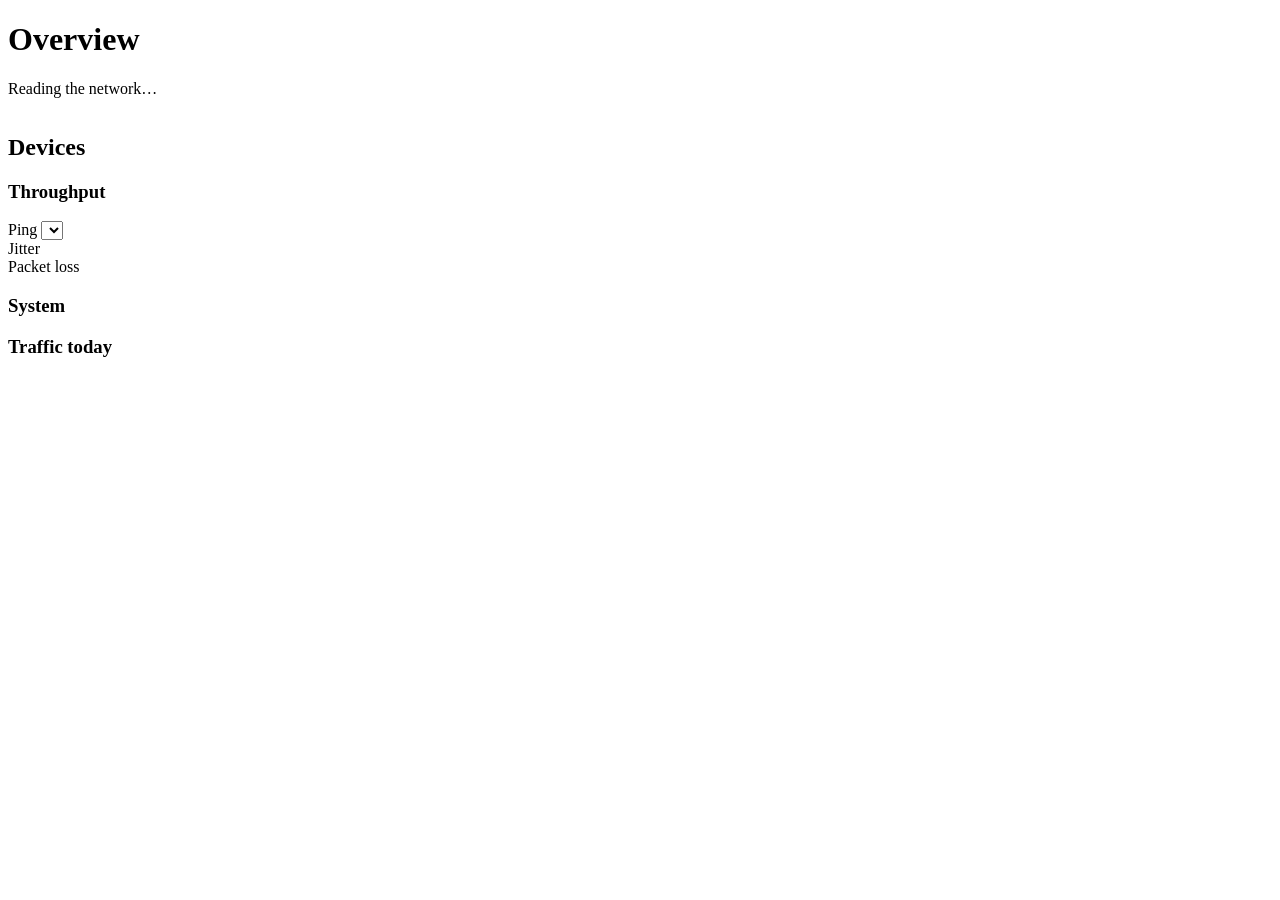
==== commit d8a640bf: "Audit fixes: contrast on the real surface, names for every field, one focus ring The light palette h" ====
--- a/www/dashboard/index.html
+++ b/www/dashboard/index.html
@@ -11,7 +11,7 @@
 <link rel="icon" type="image/svg+xml" href="/favicon.svg">
 <link rel="alternate icon" type="image/png" href="/apple-touch-icon.png">
 <link rel="apple-touch-icon" href="/apple-touch-icon.png">
-<link rel="stylesheet" href="/app.css?v=08410dce">
+<link rel="stylesheet" href="/app.css?v=6b6e0477">
 </head>
 <body>
 <div class="shell">
@@ -52,7 +52,7 @@
     </div>
 
     <div class="sect">
-      <span class="sect__t">Devices</span>
+      <h2 class="sect__t">Devices</h2>
       <span class="sect__m" id="cliCount"></span>
     </div>
     <div class="face">
@@ -77,7 +77,7 @@
     <div class="face">
         <section class="panel">
           <div class="panel__h">
-            <span class="panel__t">Throughput</span>
+            <h3 class="panel__t">Throughput</h3>
             <div class="panel__aside"><span class="dim n" id="tpNow" style="font-size:10.5px"></span></div>
           </div>
           <div class="panel__b">
@@ -140,7 +140,7 @@
 
     <div class="face">
         <section class="panel">
-          <div class="panel__h"><span class="panel__t">System</span>
+          <div class="panel__h"><h3 class="panel__t">System</h3>
             <div class="panel__aside" id="sysChip"></div></div>
           <div class="panel__b" id="sys"></div>
         </section>
@@ -152,7 +152,7 @@
     <div class="face">
       <section class="panel">
         <div class="panel__h">
-          <span class="panel__t" id="trafTitle">Traffic today</span>
+          <h3 class="panel__t" id="trafTitle">Traffic today</h3>
           <div class="panel__aside"><span class="row__cap" id="trafTotal"></span></div>
         </div>
         <div class="panel__b" id="traffic"></div>
@@ -162,7 +162,7 @@
 </div>
 <nav class="mobilebar" aria-label="Sections"></nav>
 
-<script src="/os.js?v=7d209e97"></script>
+<script src="/os.js?v=c5140e86"></script>
 <script>
 (function () {
 'use strict';
